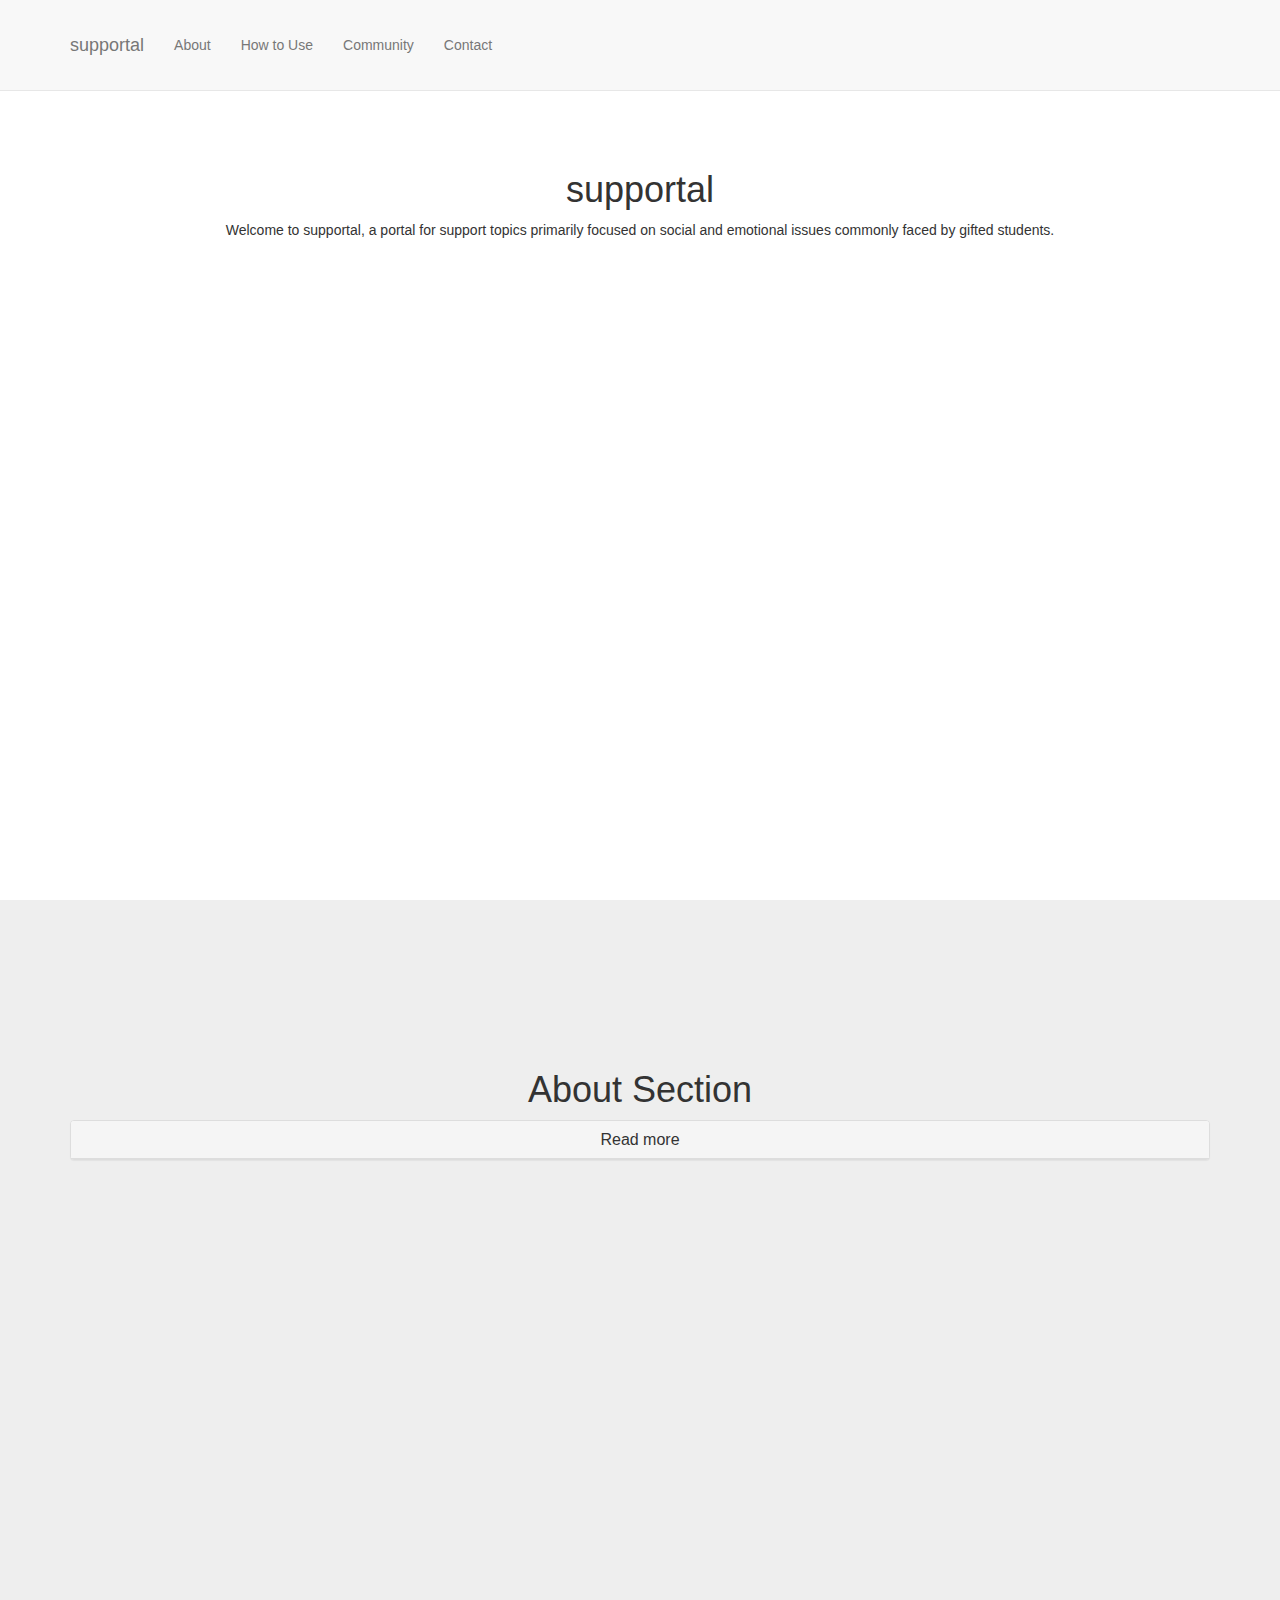
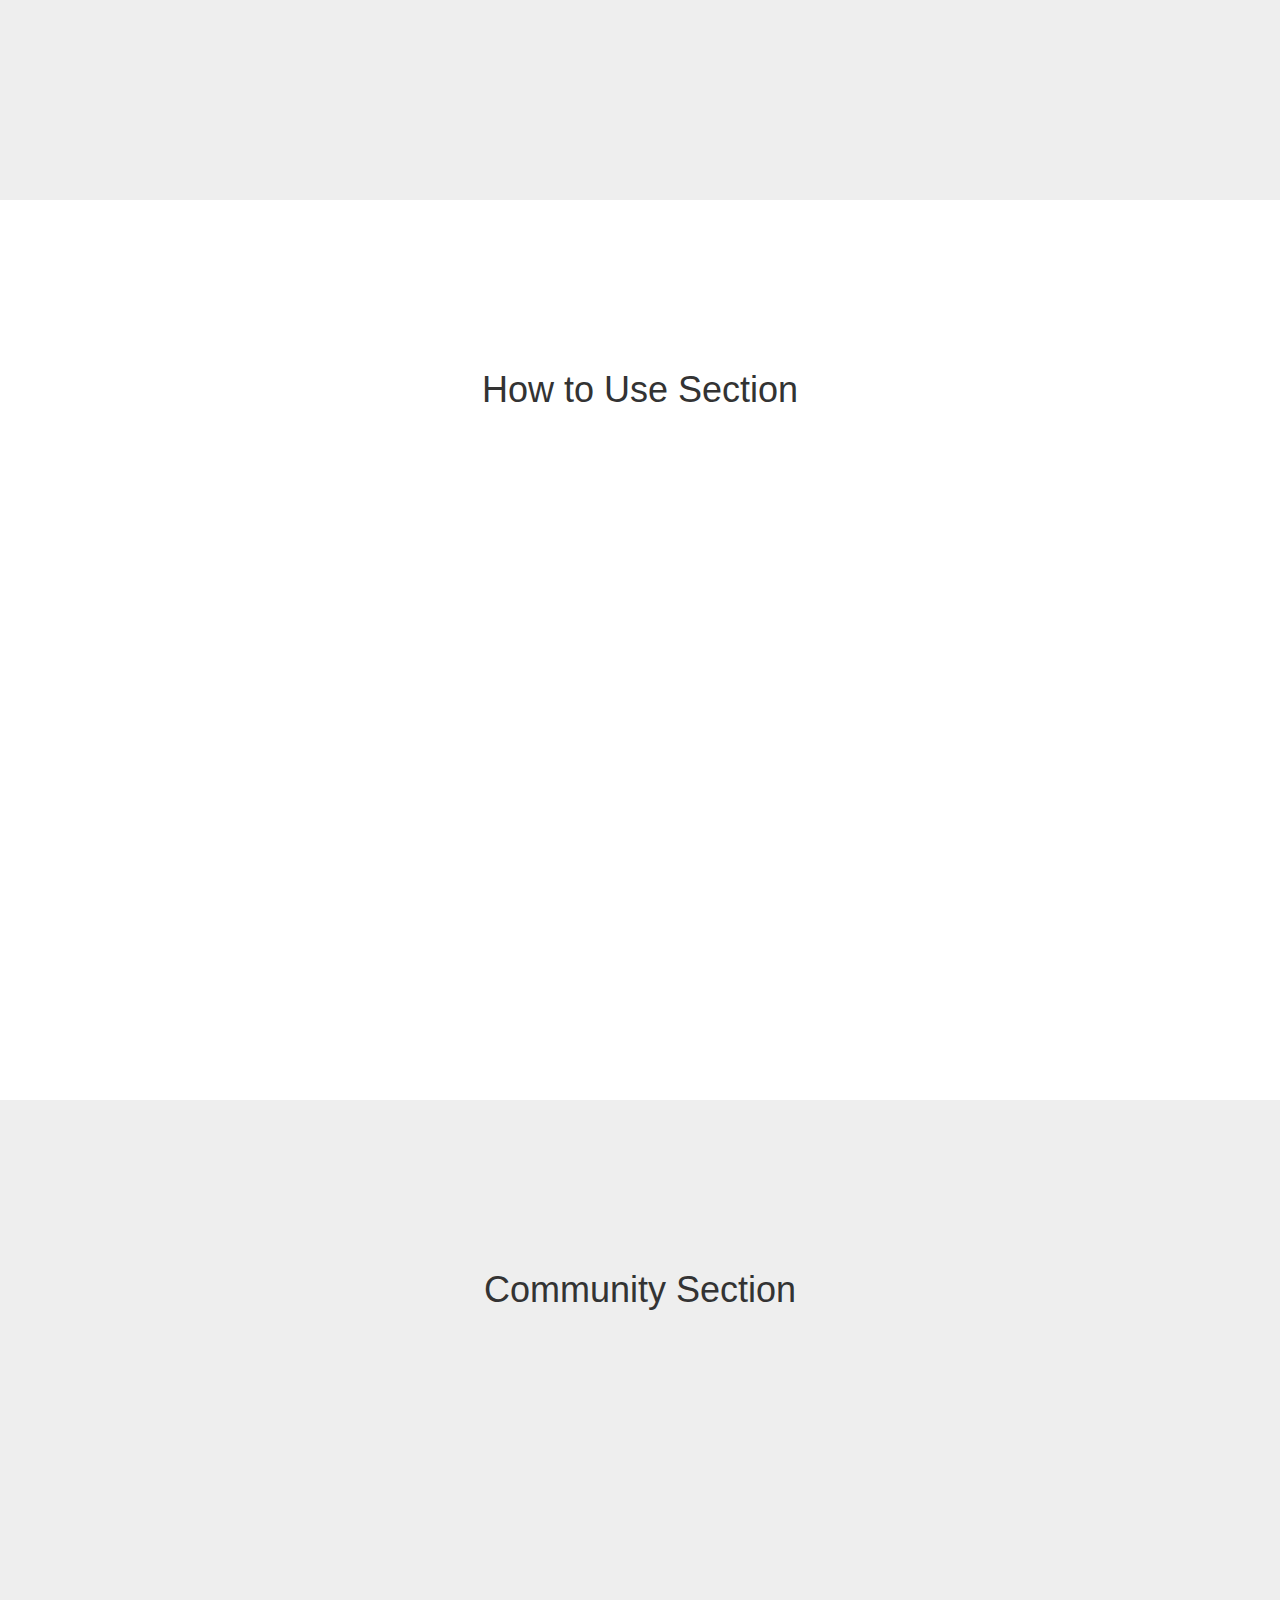
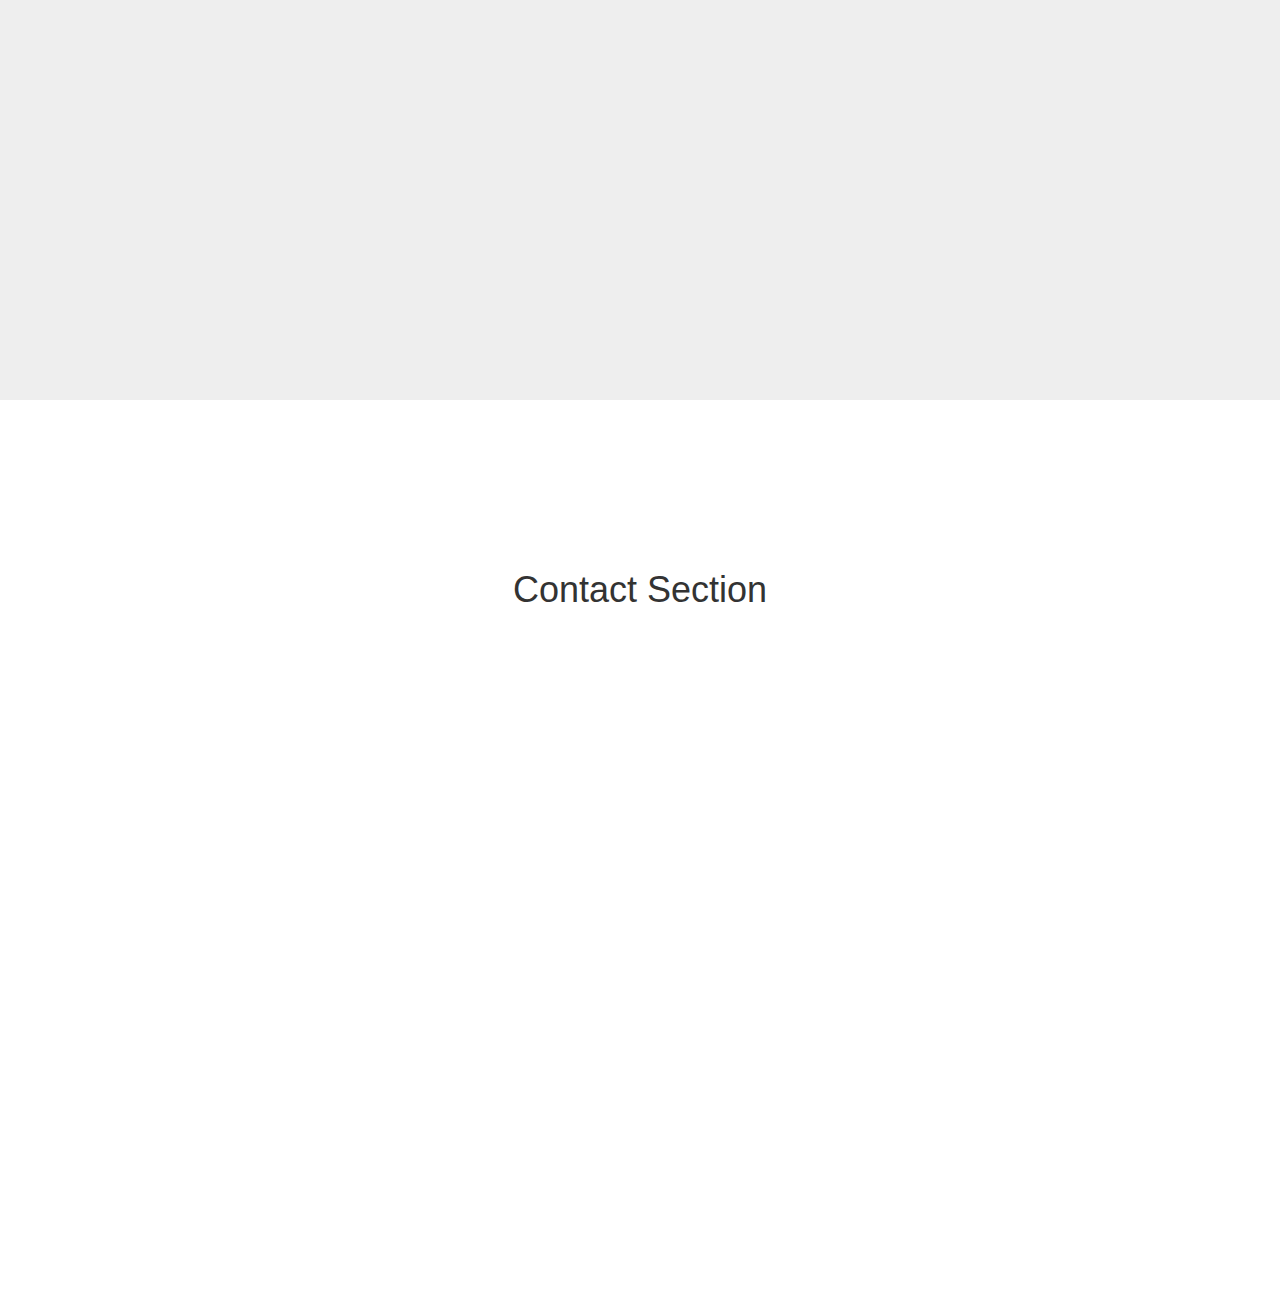
==== index.html @ 97083d78 "replaced copied accordion code to default collapsed" ====
<!DOCTYPE html>
<html lang="en">

<head>

    <meta charset="utf-8">
    <meta http-equiv="X-UA-Compatible" content="IE=edge">
    <meta name="viewport" content="width=device-width, initial-scale=1">
    <meta name="description" content="">
    <meta name="author" content="">

    <title>supportal</title>

    <!-- Bootstrap Core CSS -->
    <link href="css/bootstrap.min.css" rel="stylesheet">

    <!-- Custom CSS -->
    <link href="css/scrolling-nav.css" rel="stylesheet">

    <!-- HTML5 Shim and Respond.js IE8 support of HTML5 elements and media queries -->
    <!-- WARNING: Respond.js doesn't work if you view the page via file:// -->
    <!--[if lt IE 9]>
        <script src="https://oss.maxcdn.com/libs/html5shiv/3.7.0/html5shiv.js"></script>
        <script src="https://oss.maxcdn.com/libs/respond.js/1.4.2/respond.min.js"></script>
    <![endif]-->

</head>

<!-- The #page-top ID is part of the scrolling feature - the data-spy and data-target are part of the built-in Bootstrap scrollspy function -->

<body id="page-top" data-spy="scroll" data-target=".navbar-fixed-top">

    <!-- Navigation -->
    <nav class="navbar navbar-default navbar-fixed-top" role="navigation">
        <div class="container">
            <div class="navbar-header page-scroll">
                <button type="button" class="navbar-toggle" data-toggle="collapse" data-target=".navbar-ex1-collapse">
                    <span class="sr-only">Toggle navigation</span>
                    <span class="icon-bar"></span>
                    <span class="icon-bar"></span>
                    <span class="icon-bar"></span>
                </button>
                <a class="navbar-brand page-scroll" href="#page-top">supportal</a>
            </div>

            <!-- Collect the nav links, forms, and other content for toggling -->
            <div class="collapse navbar-collapse navbar-ex1-collapse">
                <ul class="nav navbar-nav">
                    <!-- Hidden li included to remove active class from about link when scrolled up past about section -->
                    <li class="hidden">
                        <a class="page-scroll" href="#page-top"></a>
                    </li>
                    <li>
                        <a class="page-scroll" href="#about">About</a>
                    </li>
                    <li>
                        <a class="page-scroll" href="#howtouse">How to Use</a>
                    </li>
                     <li>
                        <a class="page-scroll" href="#community">Community</a>
                    </li>
                    <li>
                        <a class="page-scroll" href="#contact">Contact</a>
                    </li>
                </ul>
            </div>
            <!-- /.navbar-collapse -->
        </div>
        <!-- /.container -->
    </nav>

    <!-- Intro Section -->
    <section id="intro" class="intro-section">
        <div class="container">
            <div class="row">
                <div class="col-lg-12">
                    <h1>supportal</h1>
                    <p>Welcome to supportal, a portal for support topics primarily focused on social and emotional issues commonly faced by gifted students.</p>
                    <!--click to scroll button
                    <a class="btn btn-default page-scroll" href="#about">Click Me to Scroll Down!</a>
                    -->
                </div>
            </div>
        </div>
    </section>

    <!-- About Section -->
    <section id="about" class="about-section">
        <div class="container">
            <div class="row">
                <div class="col-lg-12">
                    <h1>About Section</h1>
                    <div id="accordion" role="tablist" aria-multiselectable="true">
                      <div class="panel panel-default">
                        <div class="panel-heading" role="tab" id="headingTwo">
                          <h4 class="panel-title">
                            <a class="collapsed" data-toggle="collapse" data-parent="#accordion" href="#collapseTwo" aria-expanded="false" aria-controls="collapseTwo">
                              Read more
                            </a>
                          </h4>
                        </div>
                        <div id="collapseTwo" class="panel-collapse collapse" role="tabpanel" aria-labelledby="headingTwo">
                          Anim pariatur cliche reprehenderit, enim eiusmod high life accusamus terry richardson ad squid. 3 wolf moon officia aute, non cupidatat skateboard dolor brunch. Food truck quinoa nesciunt laborum eiusmod. Brunch 3 wolf moon tempor, sunt aliqua put a bird on it squid single-origin coffee nulla assumenda shoreditch et. Nihil anim keffiyeh helvetica, craft beer labore wes anderson cred nesciunt sapiente ea proident. Ad vegan excepteur butcher vice lomo. Leggings occaecat craft beer farm-to-table, raw denim aesthetic synth nesciunt you probably haven't heard of them accusamus labore sustainable VHS.
                        </div>
                      </div>
                    </div>
                </div>
            </div>
        </div>
    </section>

    <!-- How to Use Section -->
    <section id="howtouse" class="howtouse-section">
        <div class="container">
            <div class="row">
                <div class="col-lg-12">
                    <h1>How to Use Section</h1>
                </div>
            </div>
        </div>
    </section>
    
    <!-- Community Section -->
    <section id="community" class="community-section">
        <div class="container">
            <div class="row">
                <div class="col-lg-12">
                    <h1>Community Section</h1>
                </div>
            </div>
        </div>
    </section>

    <!-- Contact Section -->
    <section id="contact" class="contact-section">
        <div class="container">
            <div class="row">
                <div class="col-lg-12">
                    <h1>Contact Section</h1>
                </div>
            </div>
        </div>
    </section>

    <!-- jQuery -->
    <script src="js/jquery.js"></script>

    <!-- Bootstrap Core JavaScript -->
    <script src="js/bootstrap.min.js"></script>

    <!-- Scrolling Nav JavaScript -->
    <script src="js/jquery.easing.min.js"></script>
    <script src="js/scrolling-nav.js"></script>

</body>

</html>
---- css/scrolling-nav.css ----
/*!
 * Start Bootstrap - Scrolling Nav (http://startbootstrap.com/)
 * Copyright 2013-2016 Start Bootstrap
 * Licensed under MIT (https://github.com/BlackrockDigital/startbootstrap/blob/gh-pages/LICENSE)
 */

body {
    width: 100%;
    height: 100%;
}

html {
    width: 100%;
    height: 100%;
}

@media(min-width:767px) {
    .navbar {
        padding: 20px 0;
        -webkit-transition: background .5s ease-in-out,padding .5s ease-in-out;
        -moz-transition: background .5s ease-in-out,padding .5s ease-in-out;
        transition: background .5s ease-in-out,padding .5s ease-in-out;
    }

    .top-nav-collapse {
        padding: 0;
    }
}

/* Demo Sections - You can use these as guides or delete them - the scroller will work with any sort of height, fixed, undefined, or percentage based.
The padding is very important to make sure the scrollspy picks up the right area when scrolled to. Adjust the margin and padding of sections and children 
of those sections to manage the look and feel of the site. */

.intro-section {
    height: 100%;
    padding-top: 150px;
    text-align: center;
    background: #fff;
}

.about-section {
    height: 100%;
    padding-top: 150px;
    text-align: center;
    background: #eee;
}

.howtouse-section {
    height: 100%;
    padding-top: 150px;
    text-align: center;
    background: #fff;
}

.community-section {
    height: 100%;
    padding-top: 150px;
    text-align: center;
    background: #eee;
}

.contact-section {
    height: 100%;
    padding-top: 150px;
    text-align: center;
    background: #fff;
}
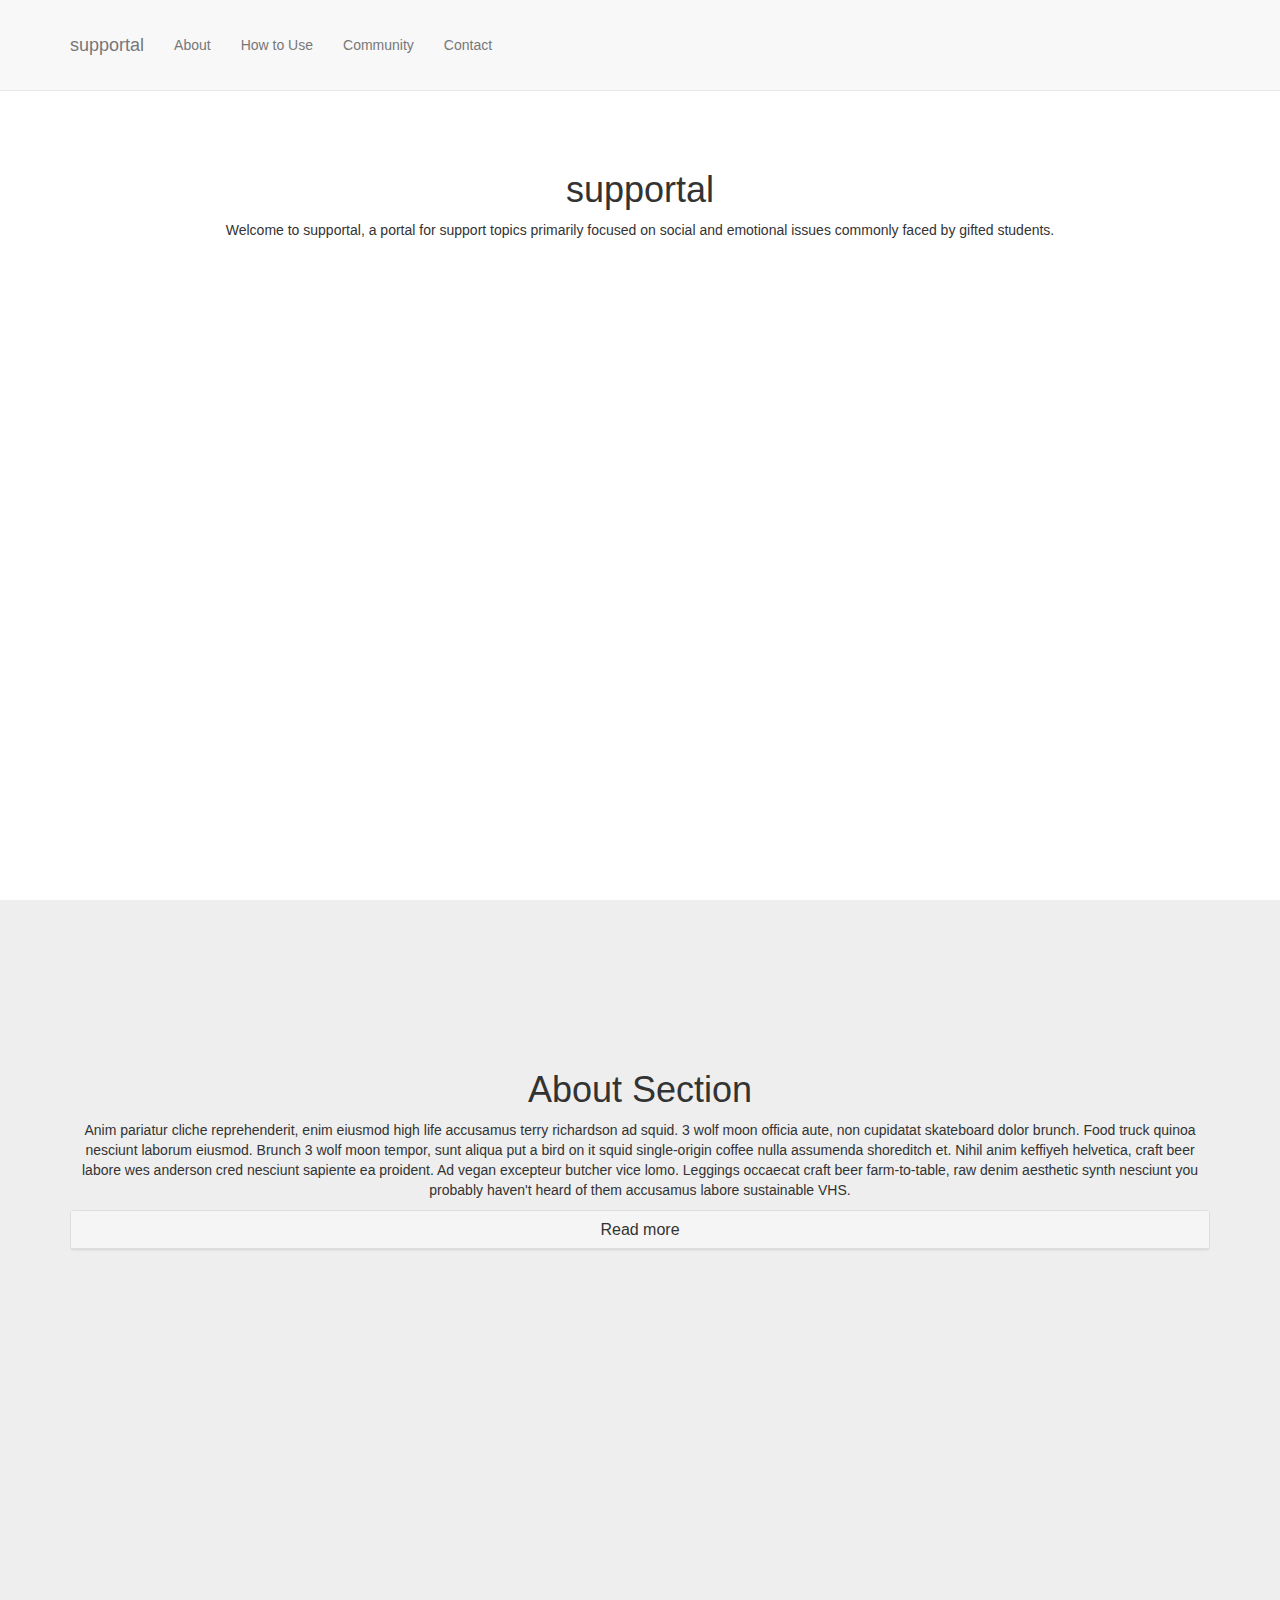
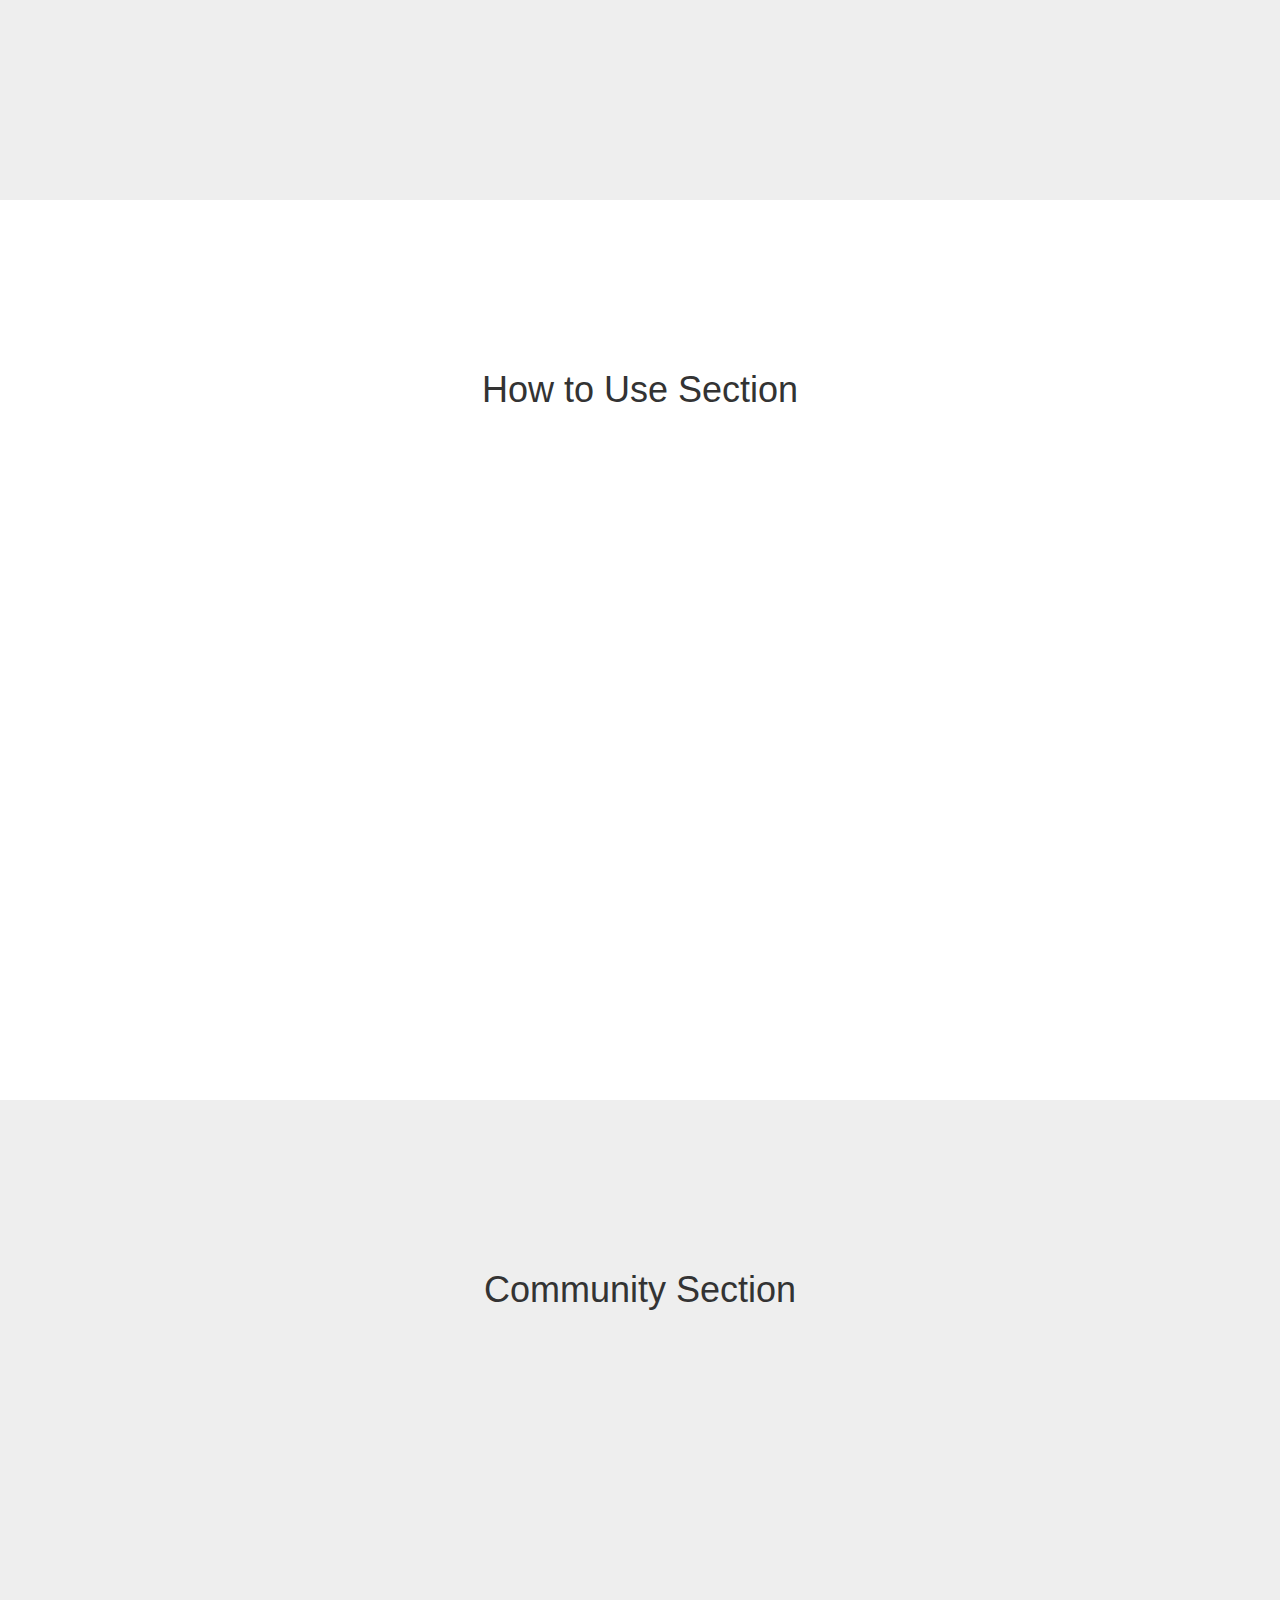
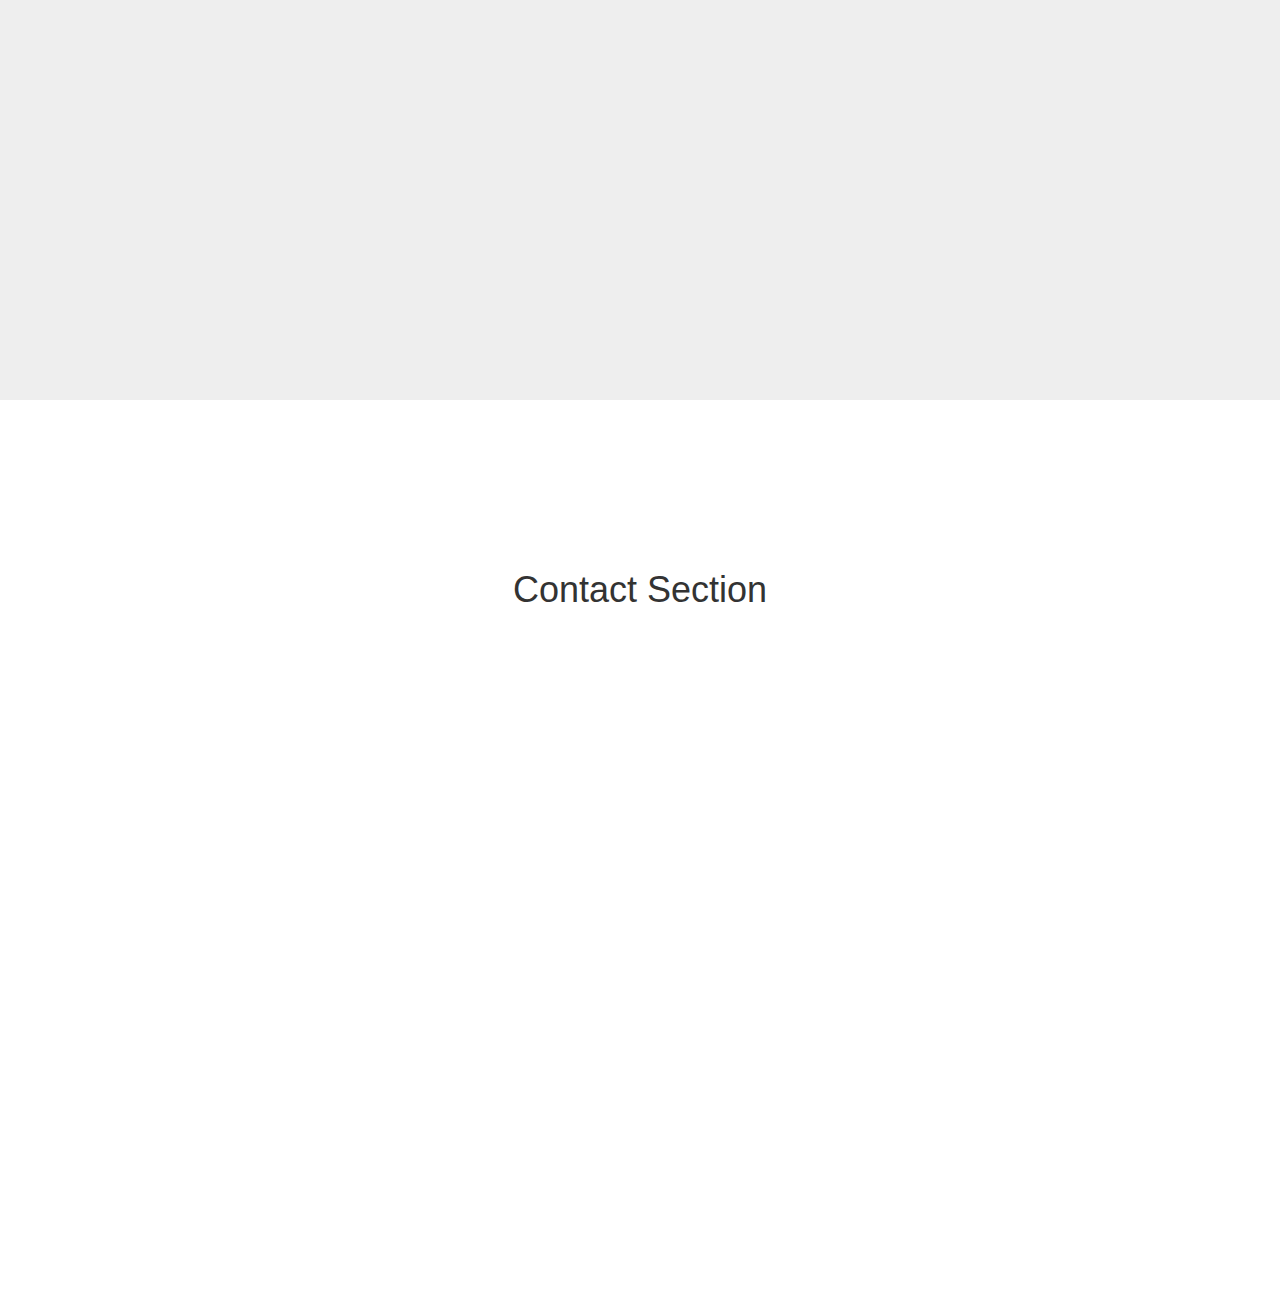
==== commit 85108fe6: "added dummy text to about section" ====
--- a/index.html
+++ b/index.html
@@ -90,6 +90,7 @@
             <div class="row">
                 <div class="col-lg-12">
                     <h1>About Section</h1>
+                    <p>Anim pariatur cliche reprehenderit, enim eiusmod high life accusamus terry richardson ad squid. 3 wolf moon officia aute, non cupidatat skateboard dolor brunch. Food truck quinoa nesciunt laborum eiusmod. Brunch 3 wolf moon tempor, sunt aliqua put a bird on it squid single-origin coffee nulla assumenda shoreditch et. Nihil anim keffiyeh helvetica, craft beer labore wes anderson cred nesciunt sapiente ea proident. Ad vegan excepteur butcher vice lomo. Leggings occaecat craft beer farm-to-table, raw denim aesthetic synth nesciunt you probably haven't heard of them accusamus labore sustainable VHS.</p>
                     <div id="accordion" role="tablist" aria-multiselectable="true">
                       <div class="panel panel-default">
                         <div class="panel-heading" role="tab" id="headingTwo">
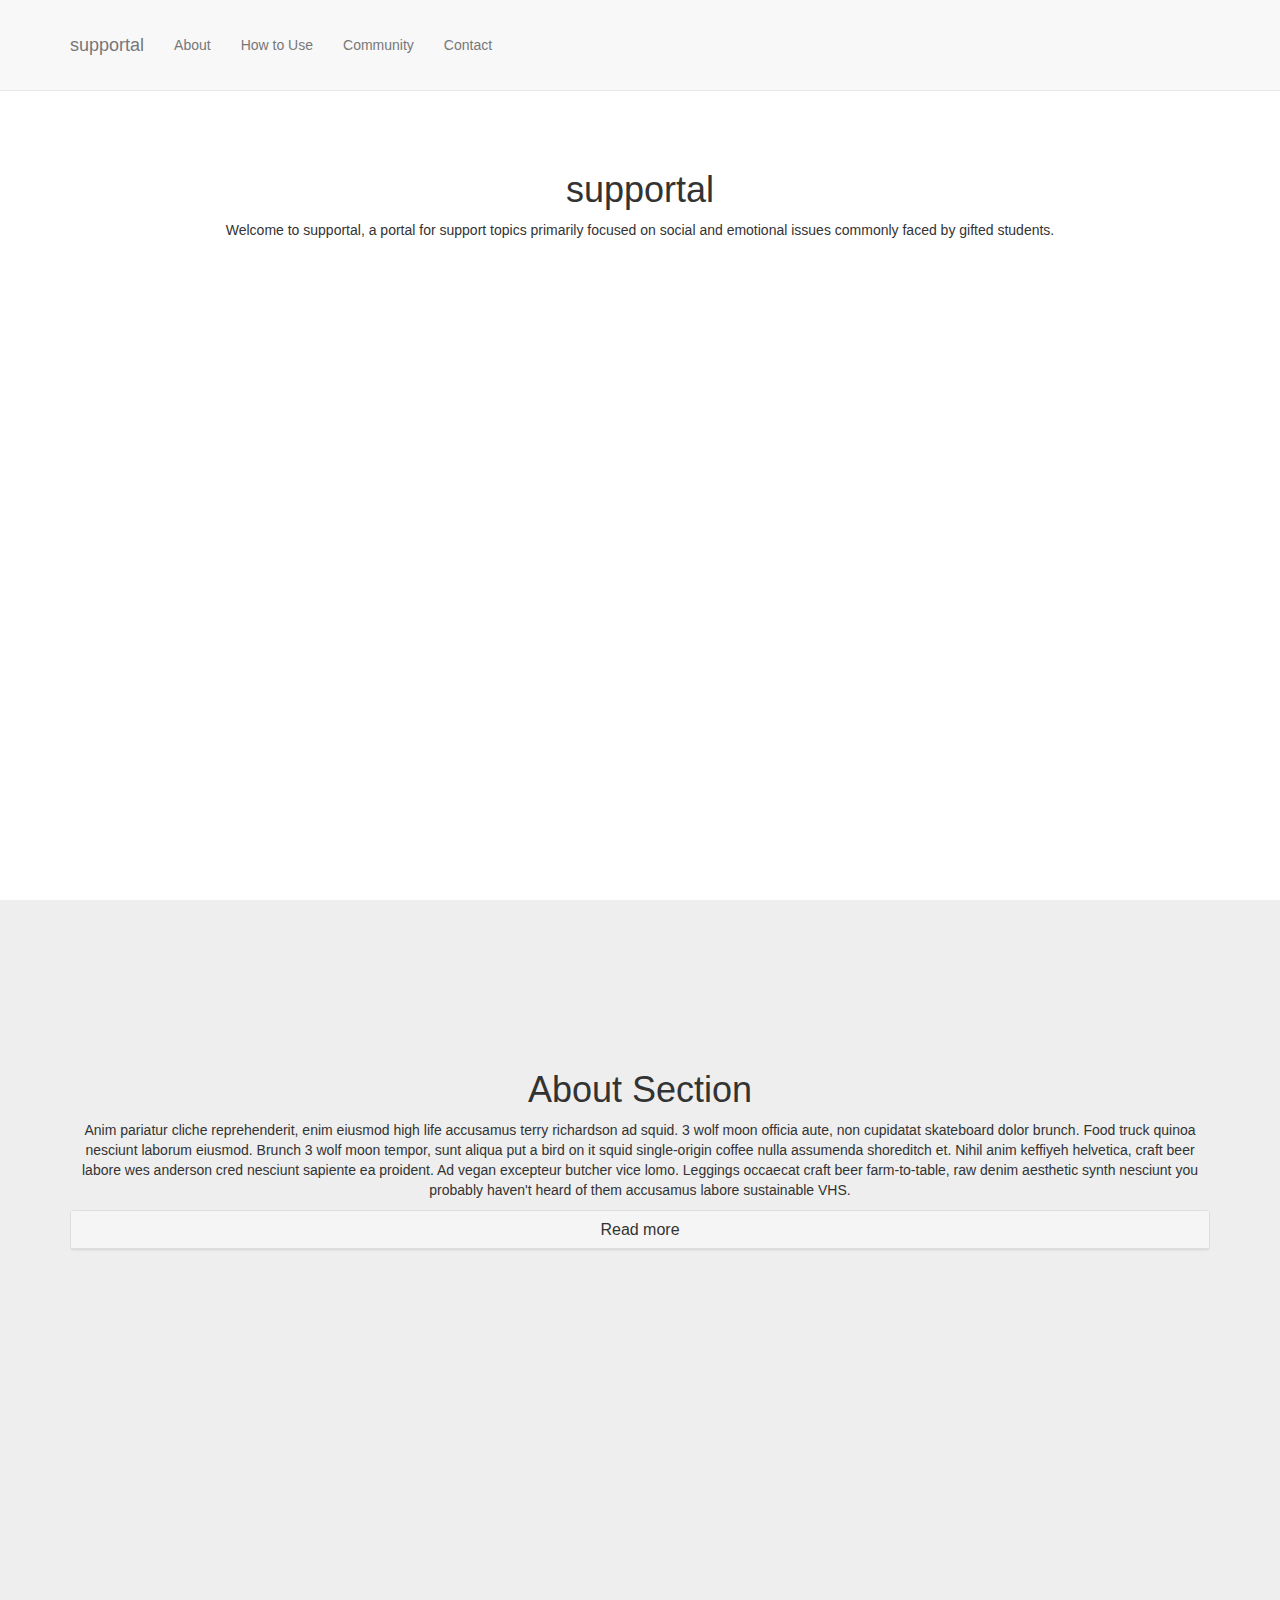
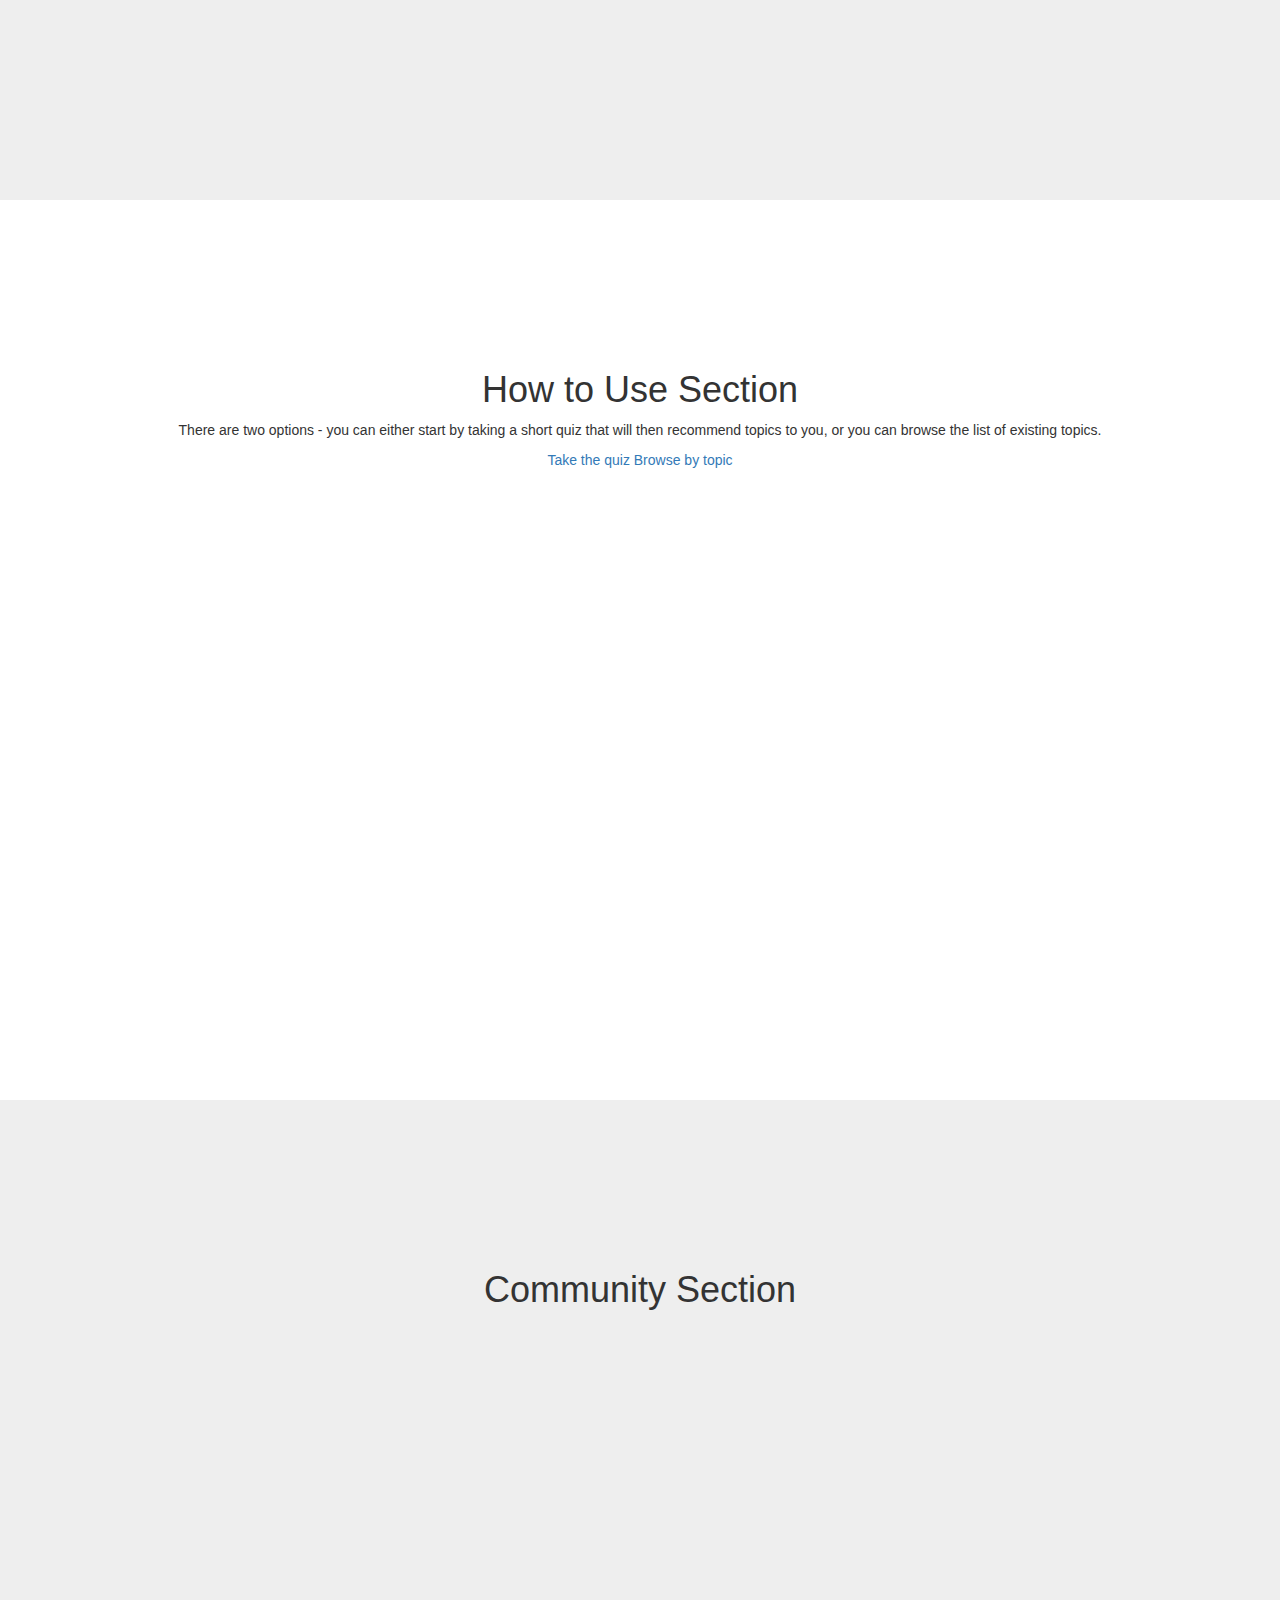
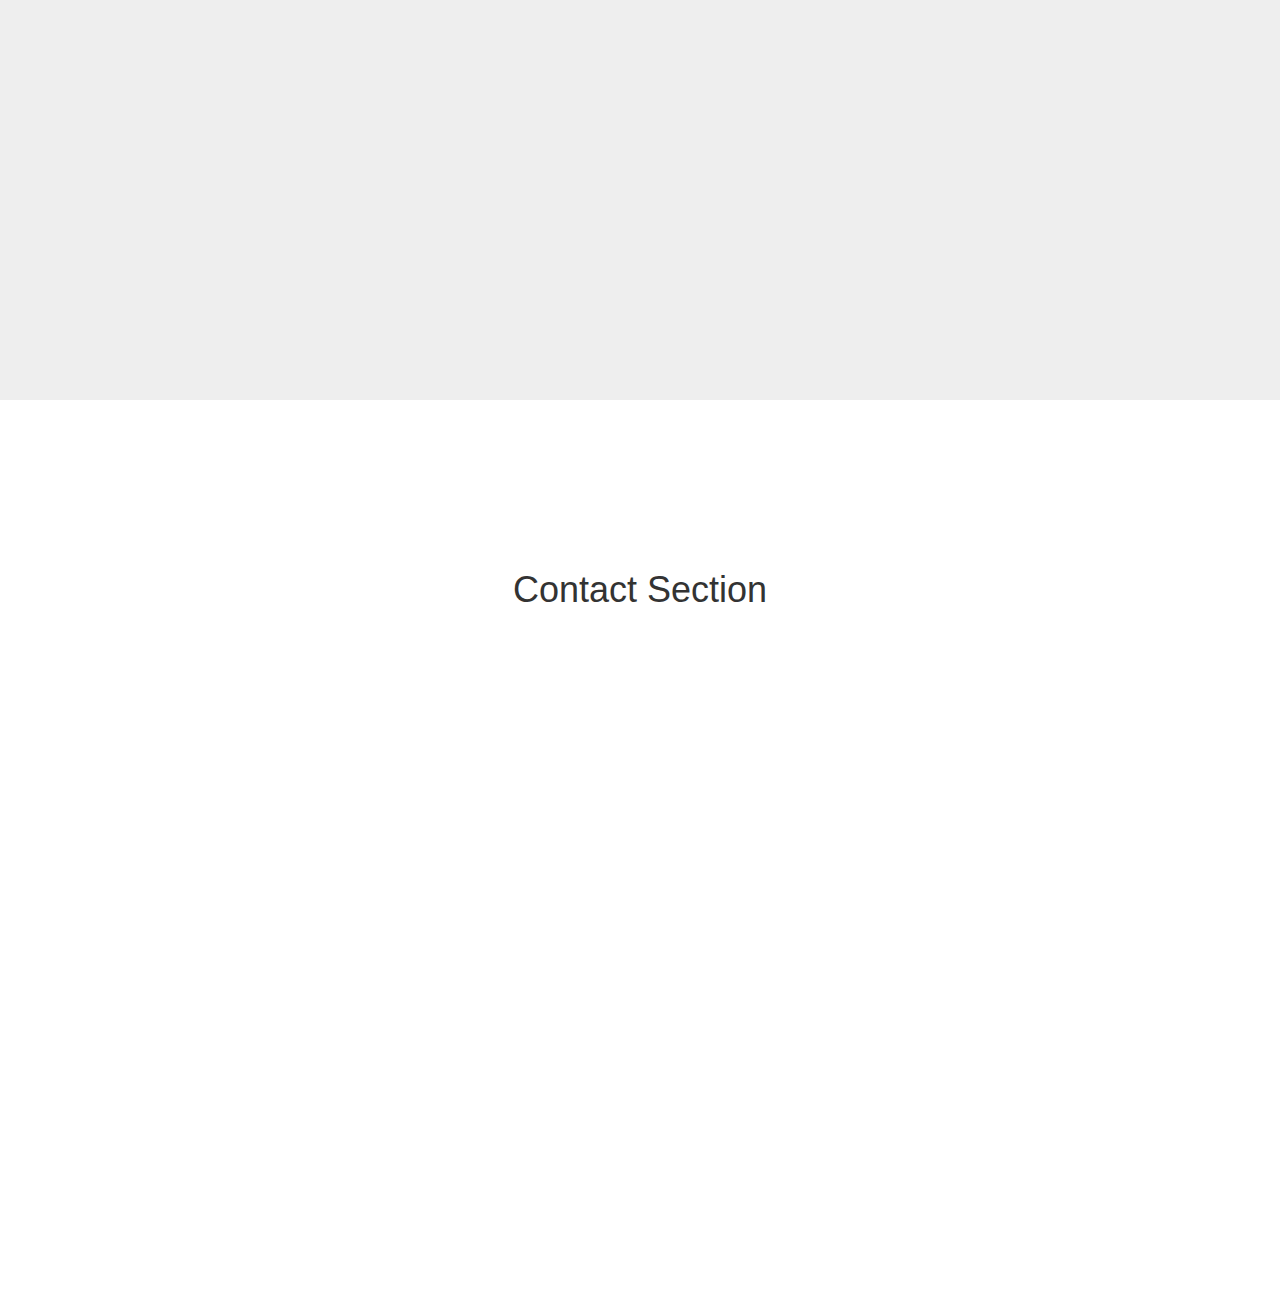
==== commit fac99e77: "added links and copy in how to use section" ====
--- a/index.html
+++ b/index.html
@@ -116,6 +116,9 @@
             <div class="row">
                 <div class="col-lg-12">
                     <h1>How to Use Section</h1>
+                    <p>There are two options - you can either start by taking a short quiz that will then recommend topics to you, or you can browse the list of existing topics.</p>
+                    <a href="/quiz.html">Take the quiz</a>
+                    <a href="/topics.html">Browse by topic</a>
                 </div>
             </div>
         </div>
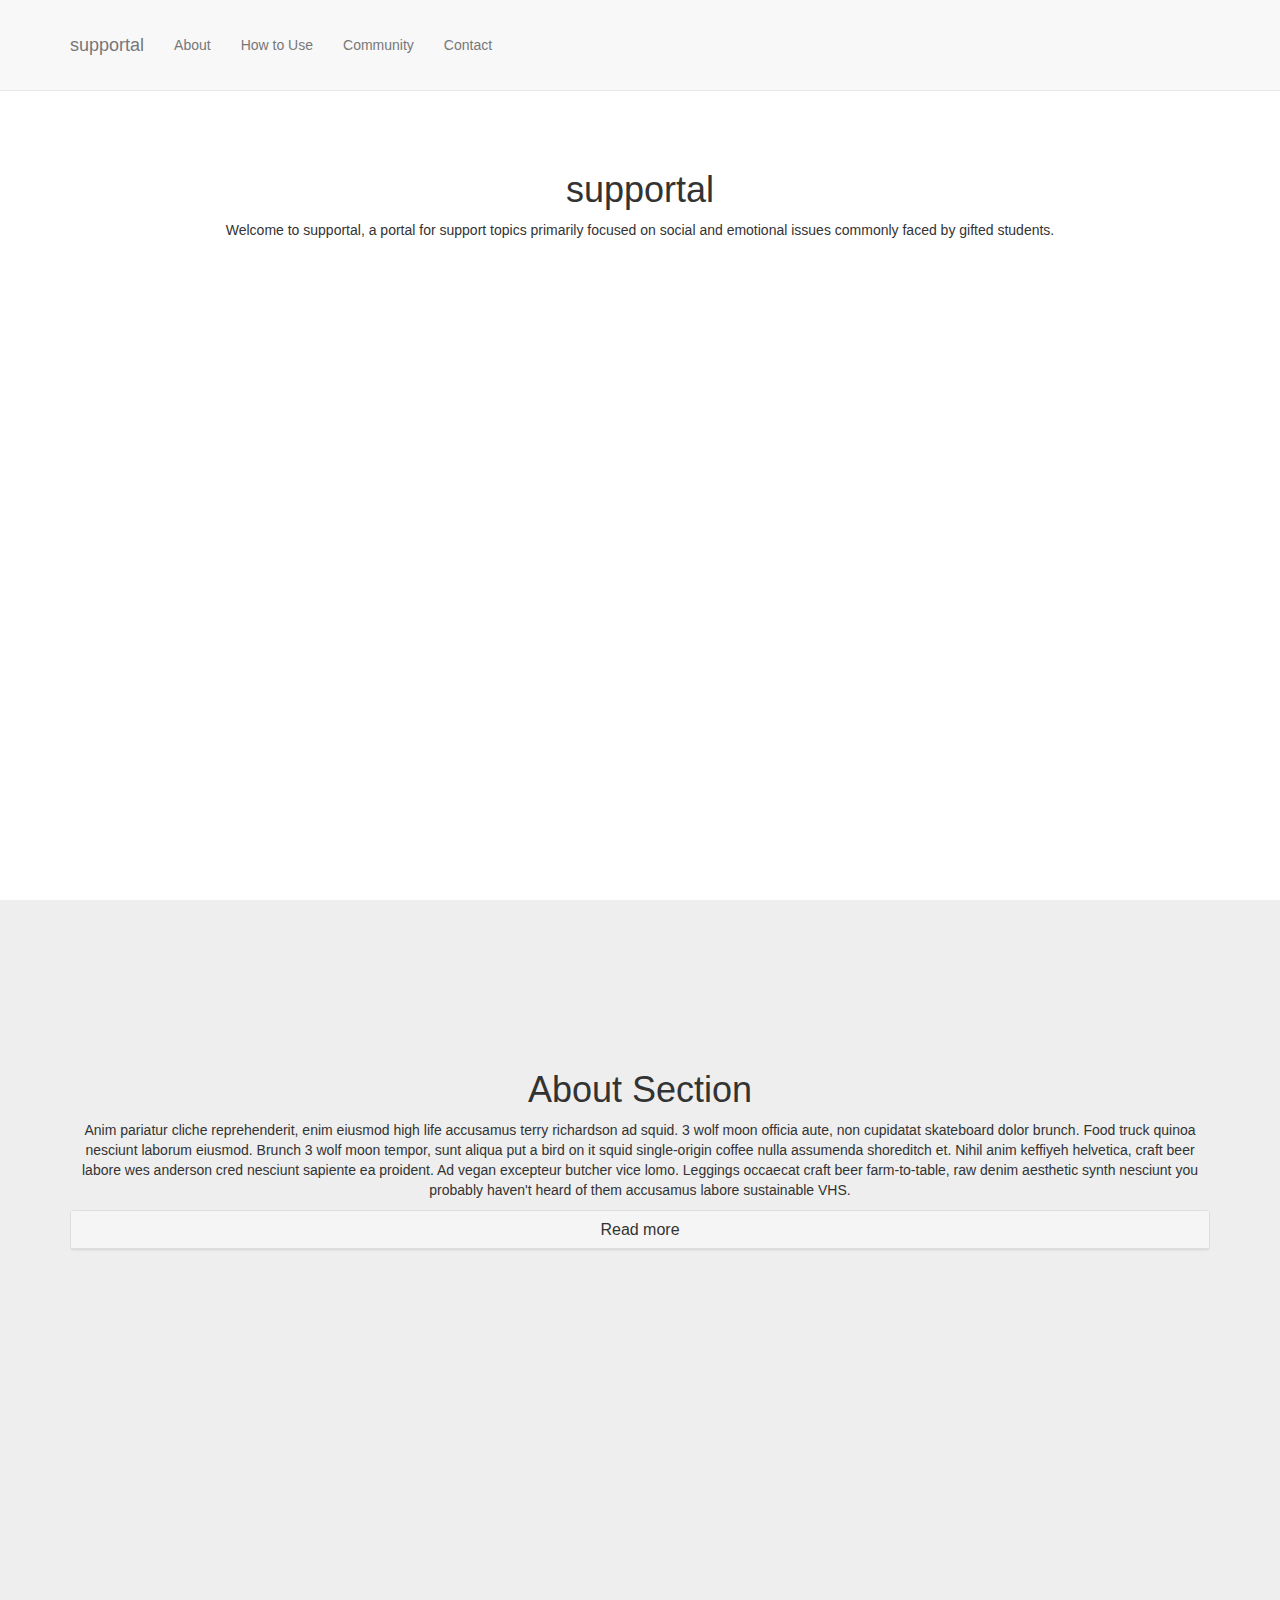
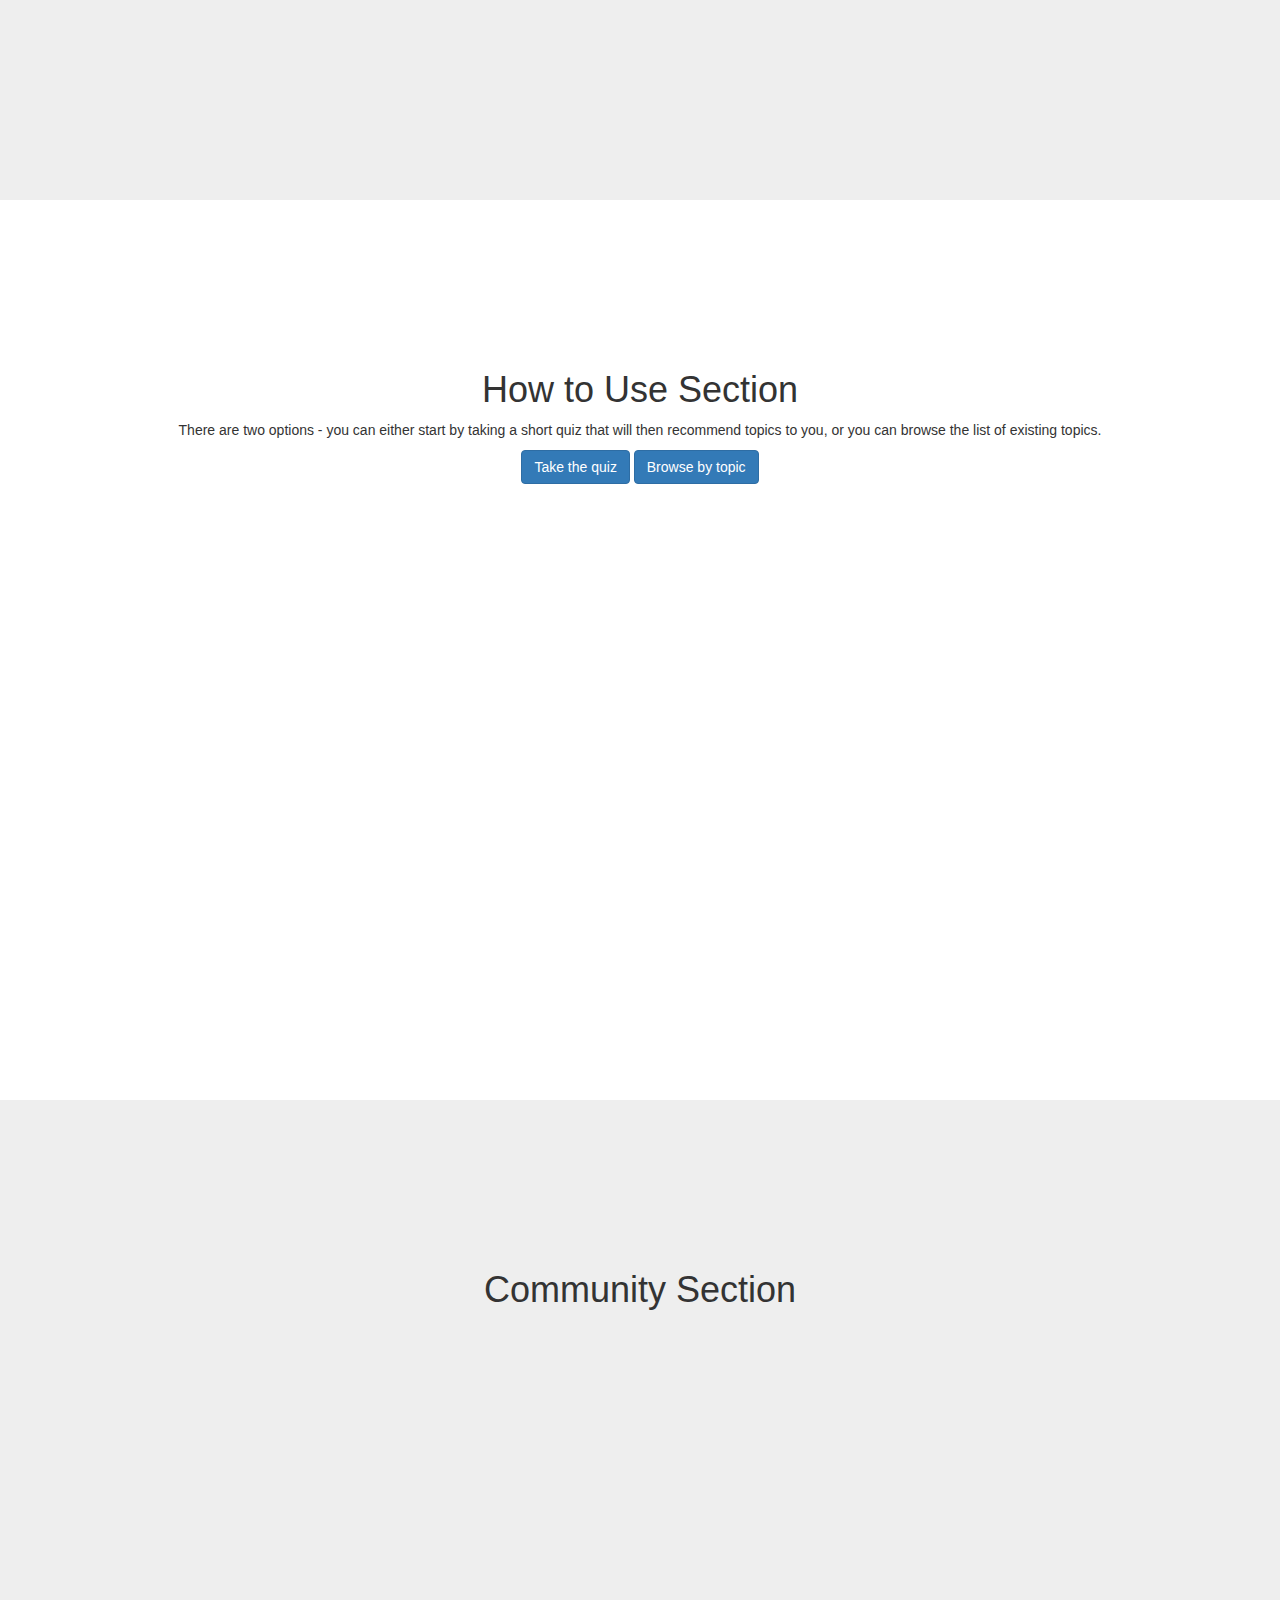
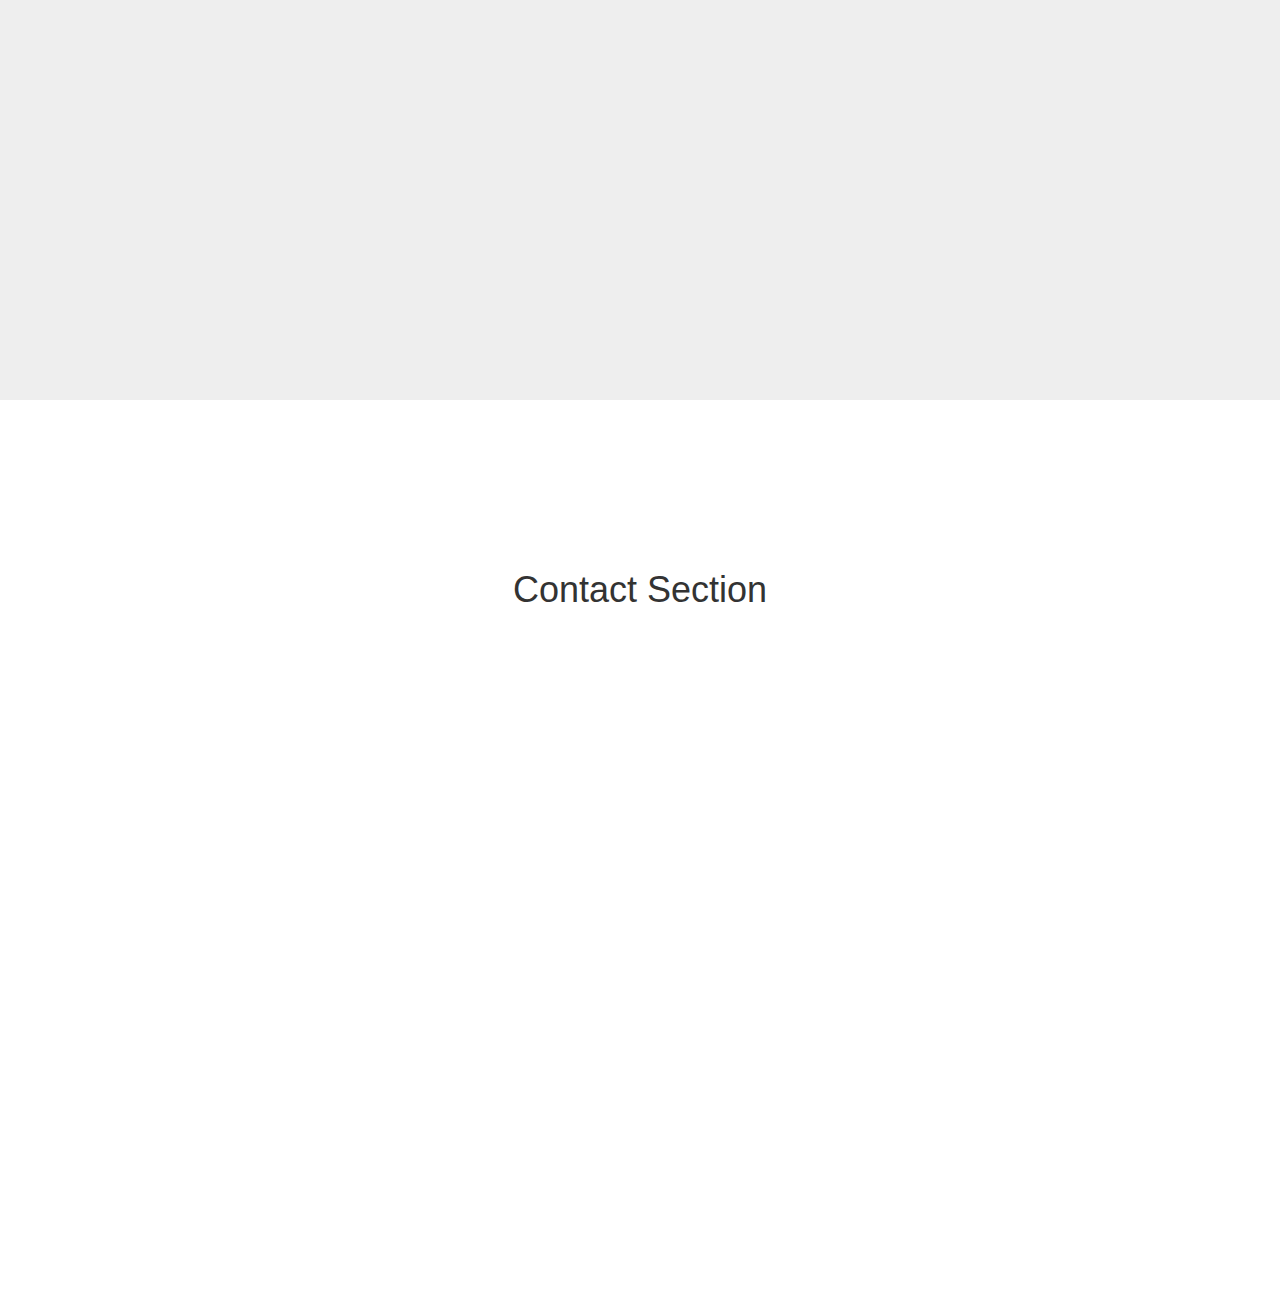
==== commit d7b4a124: "changed how to use links into buttons" ====
--- a/index.html
+++ b/index.html
@@ -117,8 +117,8 @@
                 <div class="col-lg-12">
                     <h1>How to Use Section</h1>
                     <p>There are two options - you can either start by taking a short quiz that will then recommend topics to you, or you can browse the list of existing topics.</p>
-                    <a href="/quiz.html">Take the quiz</a>
-                    <a href="/topics.html">Browse by topic</a>
+                    <a class="btn btn-primary" href="/quiz.html" role="button">Take the quiz</a>
+                    <a class="btn btn-primary" href="/topics.html" role="button">Browse by topic</a>
                 </div>
             </div>
         </div>
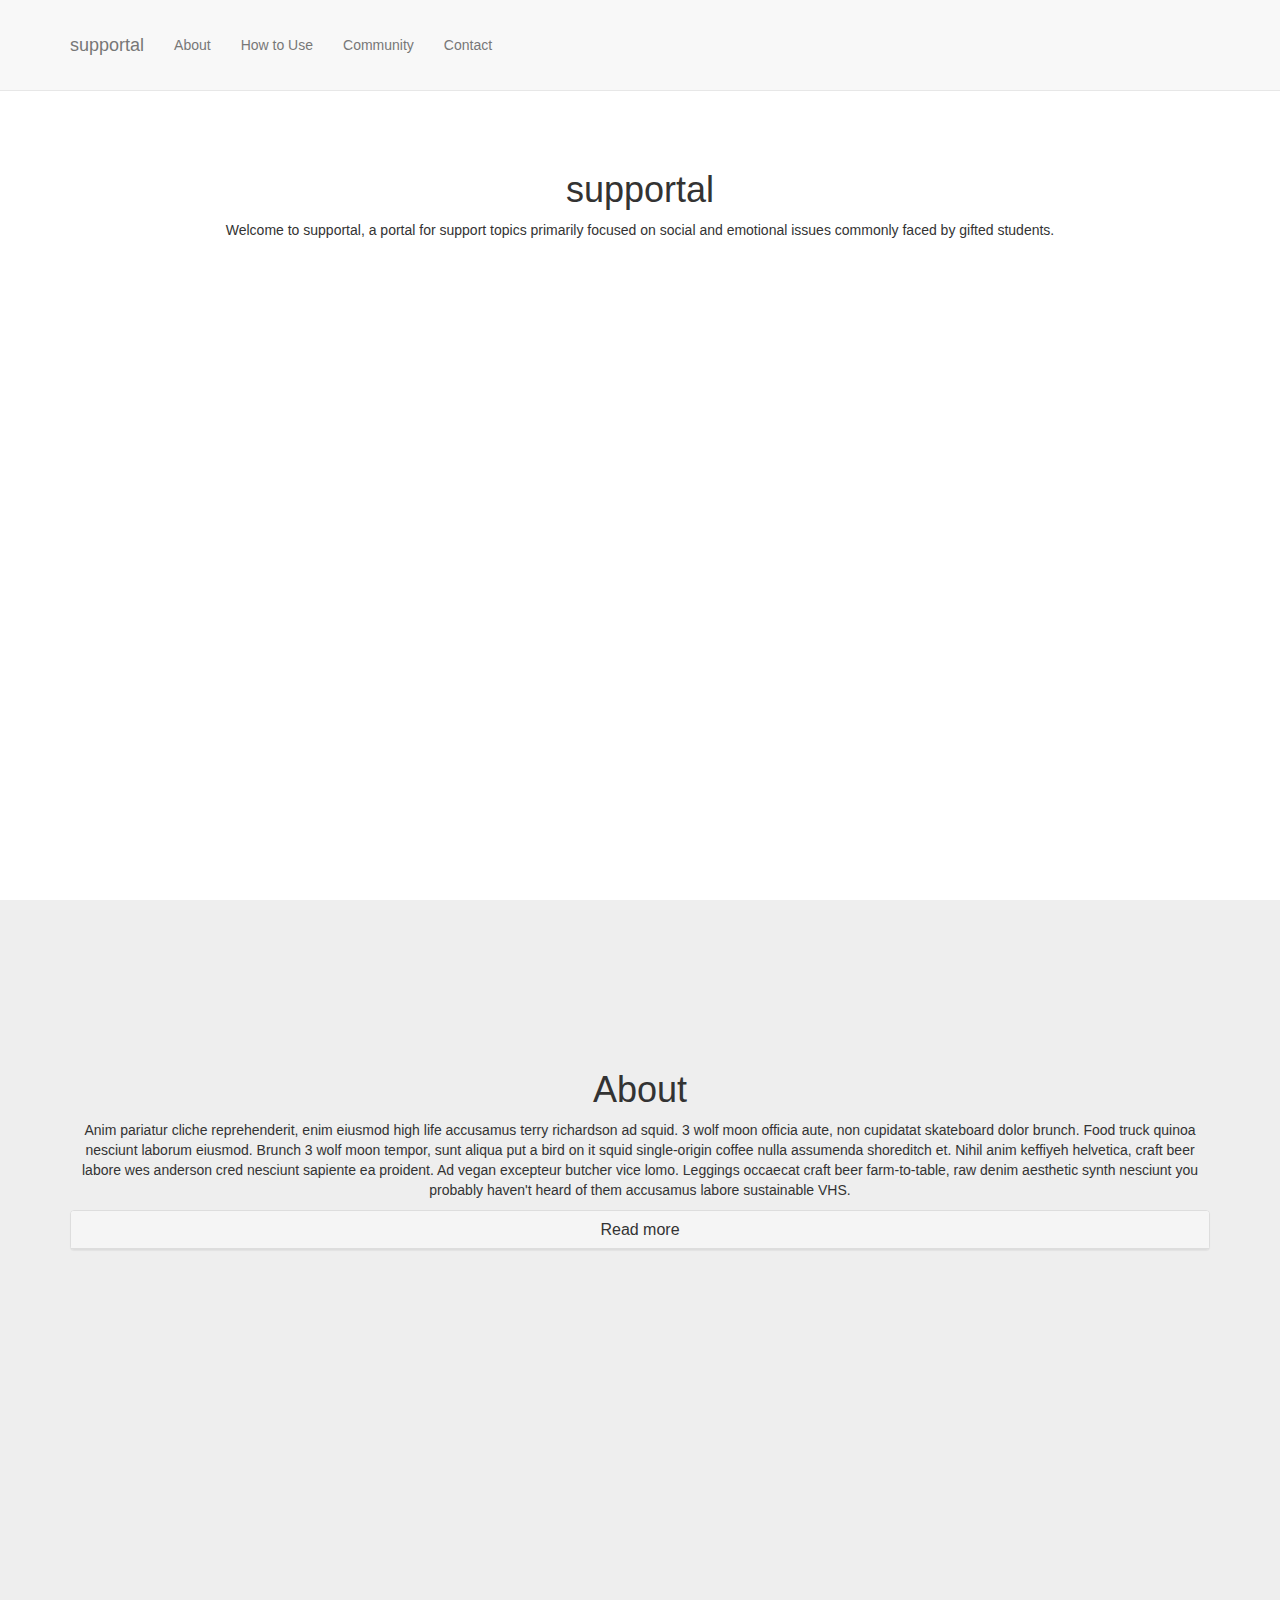
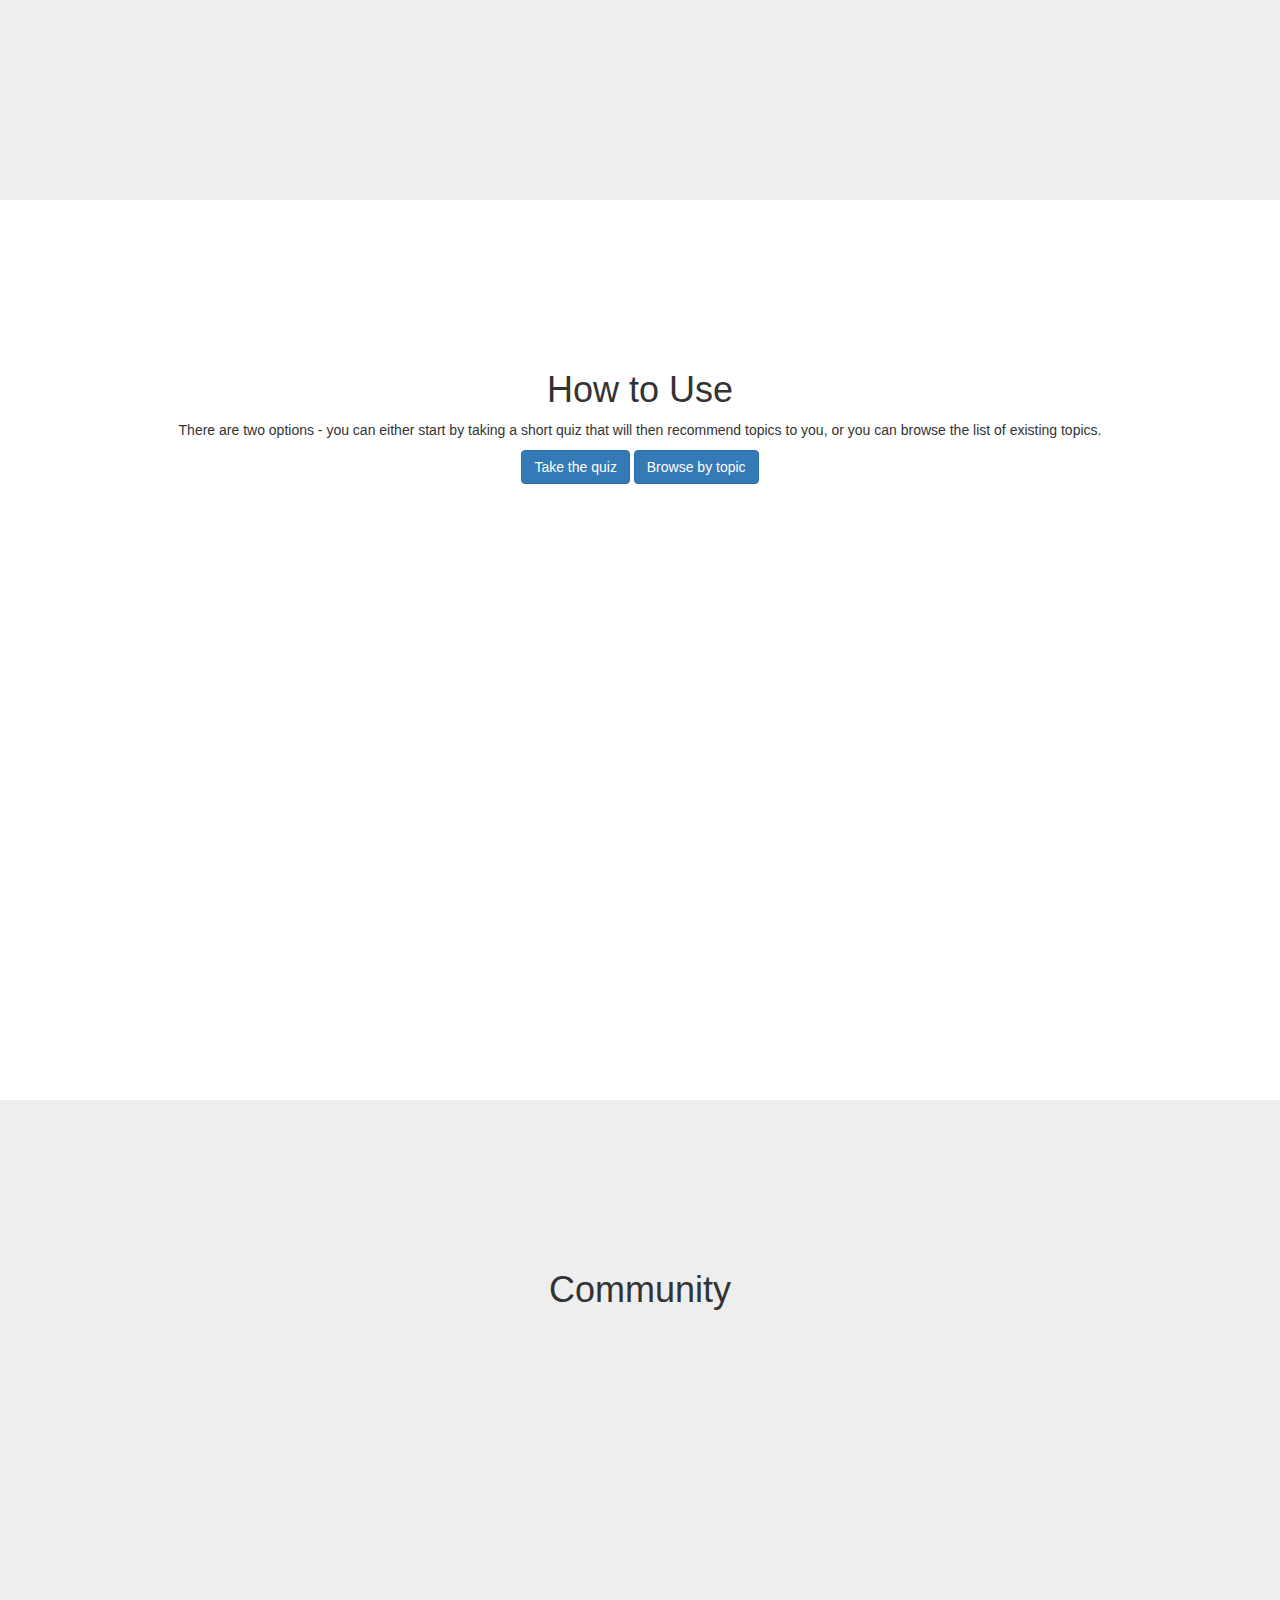
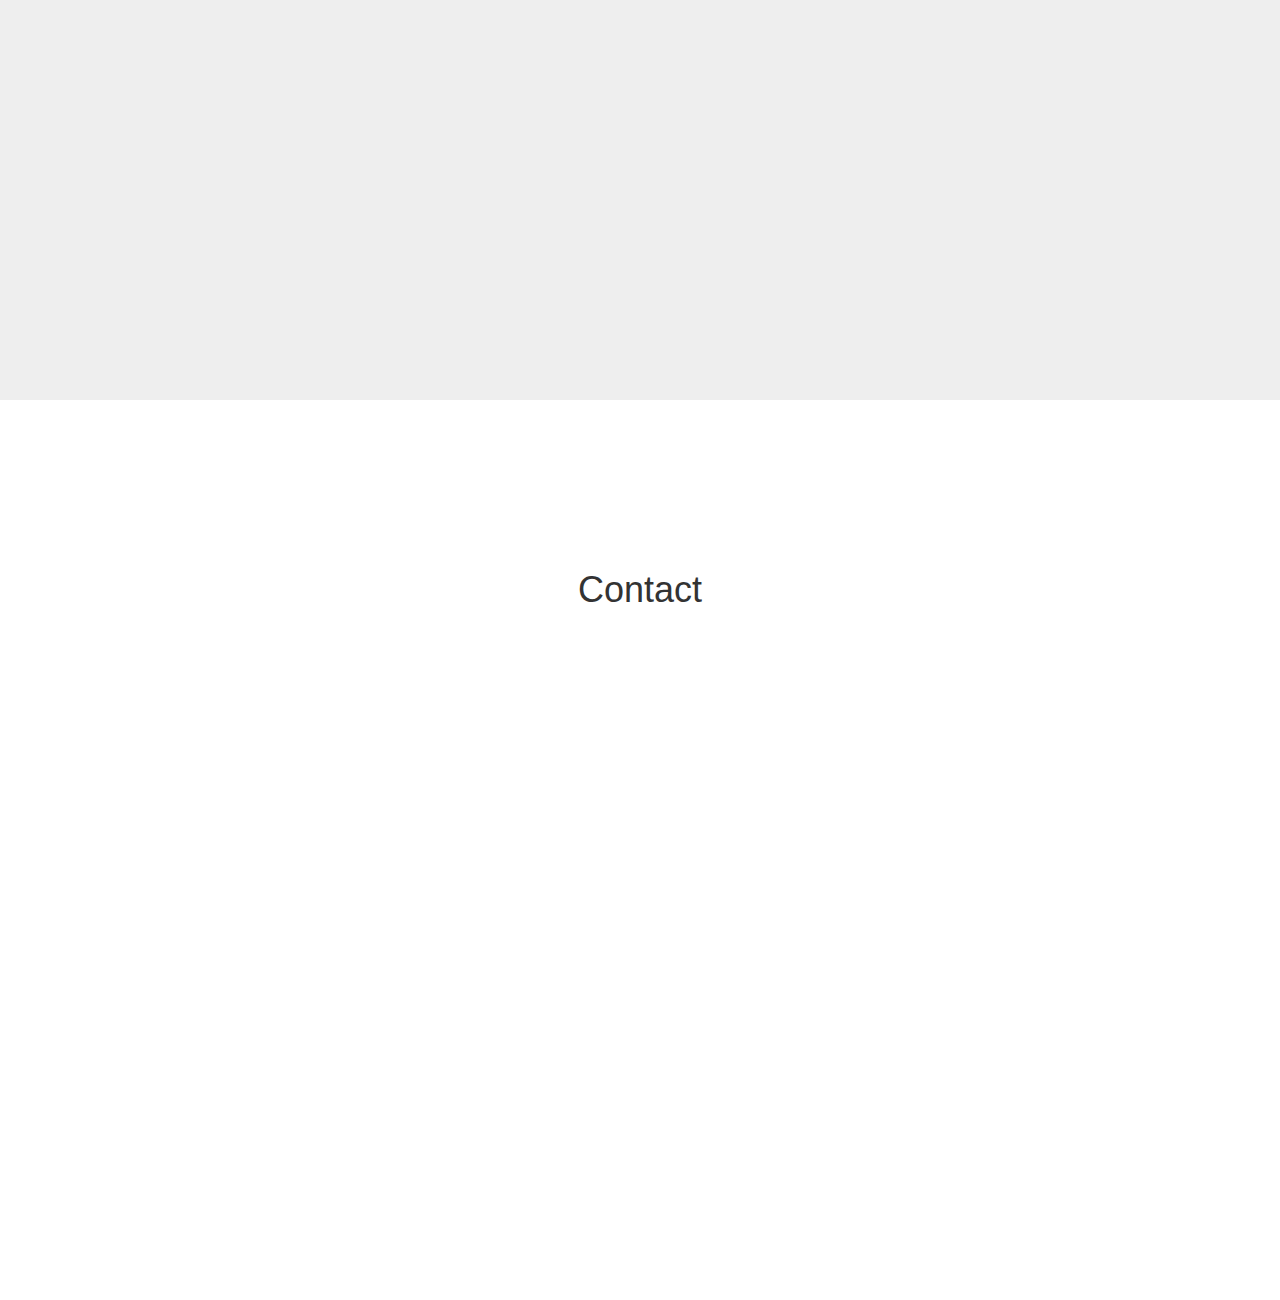
==== commit e584c242: "Update index.html" ====
--- a/index.html
+++ b/index.html
@@ -89,7 +89,7 @@
         <div class="container">
             <div class="row">
                 <div class="col-lg-12">
-                    <h1>About Section</h1>
+                    <h1>About</h1>
                     <p>Anim pariatur cliche reprehenderit, enim eiusmod high life accusamus terry richardson ad squid. 3 wolf moon officia aute, non cupidatat skateboard dolor brunch. Food truck quinoa nesciunt laborum eiusmod. Brunch 3 wolf moon tempor, sunt aliqua put a bird on it squid single-origin coffee nulla assumenda shoreditch et. Nihil anim keffiyeh helvetica, craft beer labore wes anderson cred nesciunt sapiente ea proident. Ad vegan excepteur butcher vice lomo. Leggings occaecat craft beer farm-to-table, raw denim aesthetic synth nesciunt you probably haven't heard of them accusamus labore sustainable VHS.</p>
                     <div id="accordion" role="tablist" aria-multiselectable="true">
                       <div class="panel panel-default">
@@ -115,7 +115,7 @@
         <div class="container">
             <div class="row">
                 <div class="col-lg-12">
-                    <h1>How to Use Section</h1>
+                    <h1>How to Use</h1>
                     <p>There are two options - you can either start by taking a short quiz that will then recommend topics to you, or you can browse the list of existing topics.</p>
                     <a class="btn btn-primary" href="/quiz.html" role="button">Take the quiz</a>
                     <a class="btn btn-primary" href="/topics.html" role="button">Browse by topic</a>
@@ -129,7 +129,7 @@
         <div class="container">
             <div class="row">
                 <div class="col-lg-12">
-                    <h1>Community Section</h1>
+                    <h1>Community</h1>
                 </div>
             </div>
         </div>
@@ -140,7 +140,7 @@
         <div class="container">
             <div class="row">
                 <div class="col-lg-12">
-                    <h1>Contact Section</h1>
+                    <h1>Contact</h1>
                 </div>
             </div>
         </div>
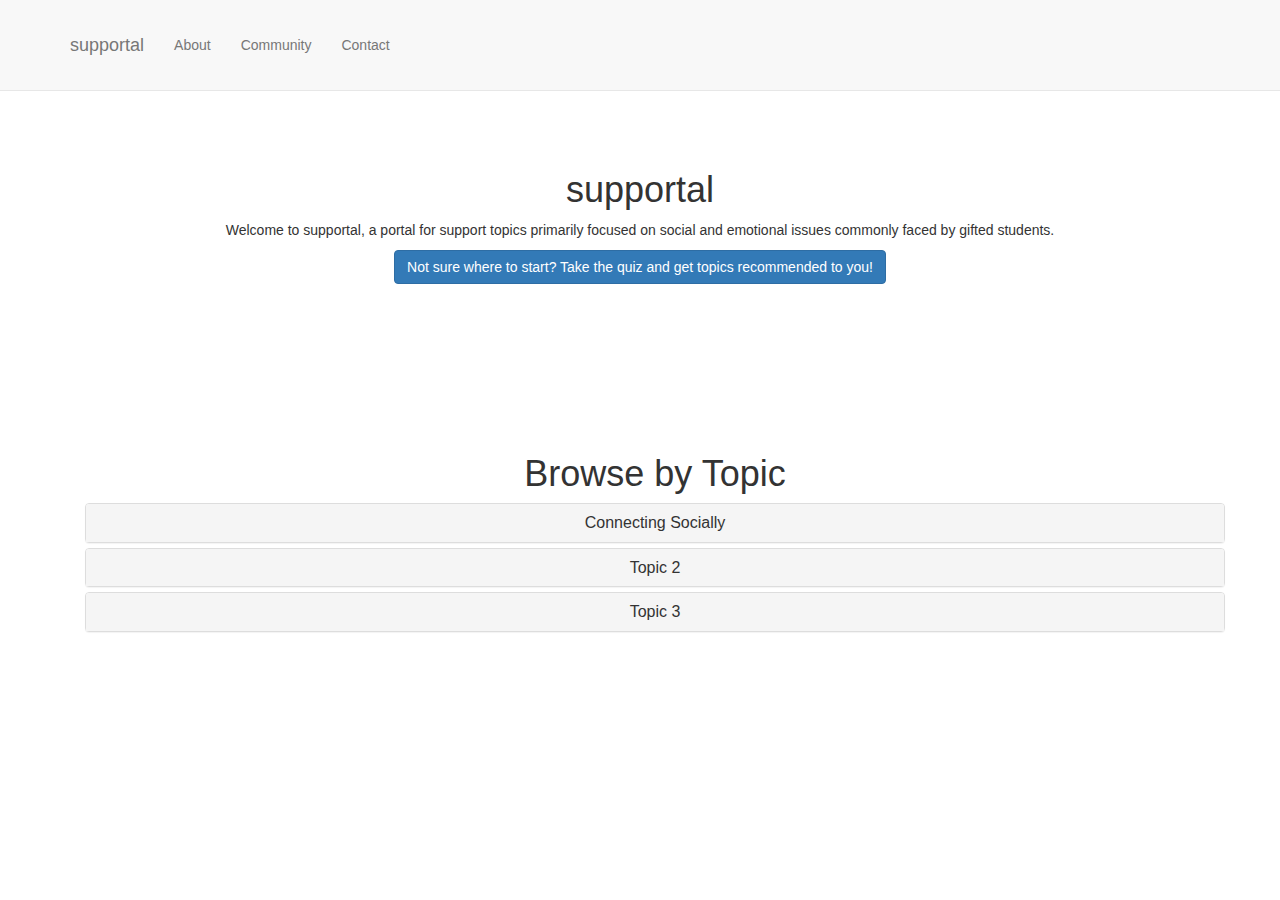
==== commit 96638aac: "removed about, community, contact sections" ====
--- a/index.html
+++ b/index.html
@@ -51,16 +51,13 @@
                         <a class="page-scroll" href="#page-top"></a>
                     </li>
                     <li>
-                        <a class="page-scroll" href="#about">About</a>
+                        <a href="/about.html">About</a>
                     </li>
                     <li>
-                        <a class="page-scroll" href="#howtouse">How to Use</a>
-                    </li>
-                     <li>
-                        <a class="page-scroll" href="#community">Community</a>
+                        <a href="/community.html">Community</a>
                     </li>
                     <li>
-                        <a class="page-scroll" href="#contact">Contact</a>
+                        <a href="/contact.html">Contact</a>
                     </li>
                 </ul>
             </div>
@@ -76,71 +73,52 @@
                 <div class="col-lg-12">
                     <h1>supportal</h1>
                     <p>Welcome to supportal, a portal for support topics primarily focused on social and emotional issues commonly faced by gifted students.</p>
+                    <a class="btn btn-primary" href="/quiz.html" role="button">Not sure where to start? Take the quiz and get topics recommended to you!</a>
+                    <!--List of topics-->
+                    <section id="topics" class="topics-section">
+                        <div class="container">
+                            <div class="row">
+                                <div class="col-lg-12">
+                                    <h1>Browse by Topic</h1>
+                                    <div class="panel-group" id="accordion">
+                                      <div class="panel panel-default">
+                                        <div class="panel-heading">
+                                          <h4 class="panel-title">
+                                            <a data-toggle="collapse" data-parent="#accordion" href="#collapse1">Connecting Socially</a>
+                                          </h4>
+                                        </div>
+                                        <div id="collapse1" class="panel-collapse collapse">
+                                          <div class="panel-body">Description of topic 1</div>
+                                        </div>
+                                      </div>
+                                      <div class="panel panel-default">
+                                        <div class="panel-heading">
+                                          <h4 class="panel-title">
+                                            <a data-toggle="collapse" data-parent="#accordion" href="#collapse2">Topic 2</a>
+                                          </h4>
+                                        </div>
+                                        <div id="collapse2" class="panel-collapse collapse">
+                                          <div class="panel-body">Topic 2 description</div>
+                                        </div>
+                                      </div>
+                                      <div class="panel panel-default">
+                                        <div class="panel-heading">
+                                          <h4 class="panel-title">
+                                            <a data-toggle="collapse" data-parent="#accordion" href="#collapse3">Topic 3</a>
+                                          </h4>
+                                        </div>
+                                        <div id="collapse3" class="panel-collapse collapse">
+                                          <div class="panel-body">Topic 3 description</div>
+                                        </div>
+                                      </div>
+                                    </div>
+                                </div>
+                            </div>
+                        </div>
+                    </section>
                     <!--click to scroll button
                     <a class="btn btn-default page-scroll" href="#about">Click Me to Scroll Down!</a>
                     -->
-                </div>
-            </div>
-        </div>
-    </section>
-
-    <!-- About Section -->
-    <section id="about" class="about-section">
-        <div class="container">
-            <div class="row">
-                <div class="col-lg-12">
-                    <h1>About</h1>
-                    <p>Anim pariatur cliche reprehenderit, enim eiusmod high life accusamus terry richardson ad squid. 3 wolf moon officia aute, non cupidatat skateboard dolor brunch. Food truck quinoa nesciunt laborum eiusmod. Brunch 3 wolf moon tempor, sunt aliqua put a bird on it squid single-origin coffee nulla assumenda shoreditch et. Nihil anim keffiyeh helvetica, craft beer labore wes anderson cred nesciunt sapiente ea proident. Ad vegan excepteur butcher vice lomo. Leggings occaecat craft beer farm-to-table, raw denim aesthetic synth nesciunt you probably haven't heard of them accusamus labore sustainable VHS.</p>
-                    <div id="accordion" role="tablist" aria-multiselectable="true">
-                      <div class="panel panel-default">
-                        <div class="panel-heading" role="tab" id="headingTwo">
-                          <h4 class="panel-title">
-                            <a class="collapsed" data-toggle="collapse" data-parent="#accordion" href="#collapseTwo" aria-expanded="false" aria-controls="collapseTwo">
-                              Read more
-                            </a>
-                          </h4>
-                        </div>
-                        <div id="collapseTwo" class="panel-collapse collapse" role="tabpanel" aria-labelledby="headingTwo">
-                          Anim pariatur cliche reprehenderit, enim eiusmod high life accusamus terry richardson ad squid. 3 wolf moon officia aute, non cupidatat skateboard dolor brunch. Food truck quinoa nesciunt laborum eiusmod. Brunch 3 wolf moon tempor, sunt aliqua put a bird on it squid single-origin coffee nulla assumenda shoreditch et. Nihil anim keffiyeh helvetica, craft beer labore wes anderson cred nesciunt sapiente ea proident. Ad vegan excepteur butcher vice lomo. Leggings occaecat craft beer farm-to-table, raw denim aesthetic synth nesciunt you probably haven't heard of them accusamus labore sustainable VHS.
-                        </div>
-                      </div>
-                    </div>
-                </div>
-            </div>
-        </div>
-    </section>
-
-    <!-- How to Use Section -->
-    <section id="howtouse" class="howtouse-section">
-        <div class="container">
-            <div class="row">
-                <div class="col-lg-12">
-                    <h1>How to Use</h1>
-                    <p>There are two options - you can either start by taking a short quiz that will then recommend topics to you, or you can browse the list of existing topics.</p>
-                    <a class="btn btn-primary" href="/quiz.html" role="button">Take the quiz</a>
-                    <a class="btn btn-primary" href="/topics.html" role="button">Browse by topic</a>
-                </div>
-            </div>
-        </div>
-    </section>
-    
-    <!-- Community Section -->
-    <section id="community" class="community-section">
-        <div class="container">
-            <div class="row">
-                <div class="col-lg-12">
-                    <h1>Community</h1>
-                </div>
-            </div>
-        </div>
-    </section>
-
-    <!-- Contact Section -->
-    <section id="contact" class="contact-section">
-        <div class="container">
-            <div class="row">
-                <div class="col-lg-12">
-                    <h1>Contact</h1>
                 </div>
             </div>
         </div>
--- a/css/scrolling-nav.css
+++ b/css/scrolling-nav.css
@@ -65,3 +65,15 @@
     text-align: center;
     background: #fff;
 }
+.topics-section {
+    height: 100%;
+    padding-top: 150px;
+    text-align: center;
+    background: #fff;
+}
+.quiz-section {
+    height: 100%;
+    padding-top: 150px;
+    text-align: center;
+    background: #fff;
+}
